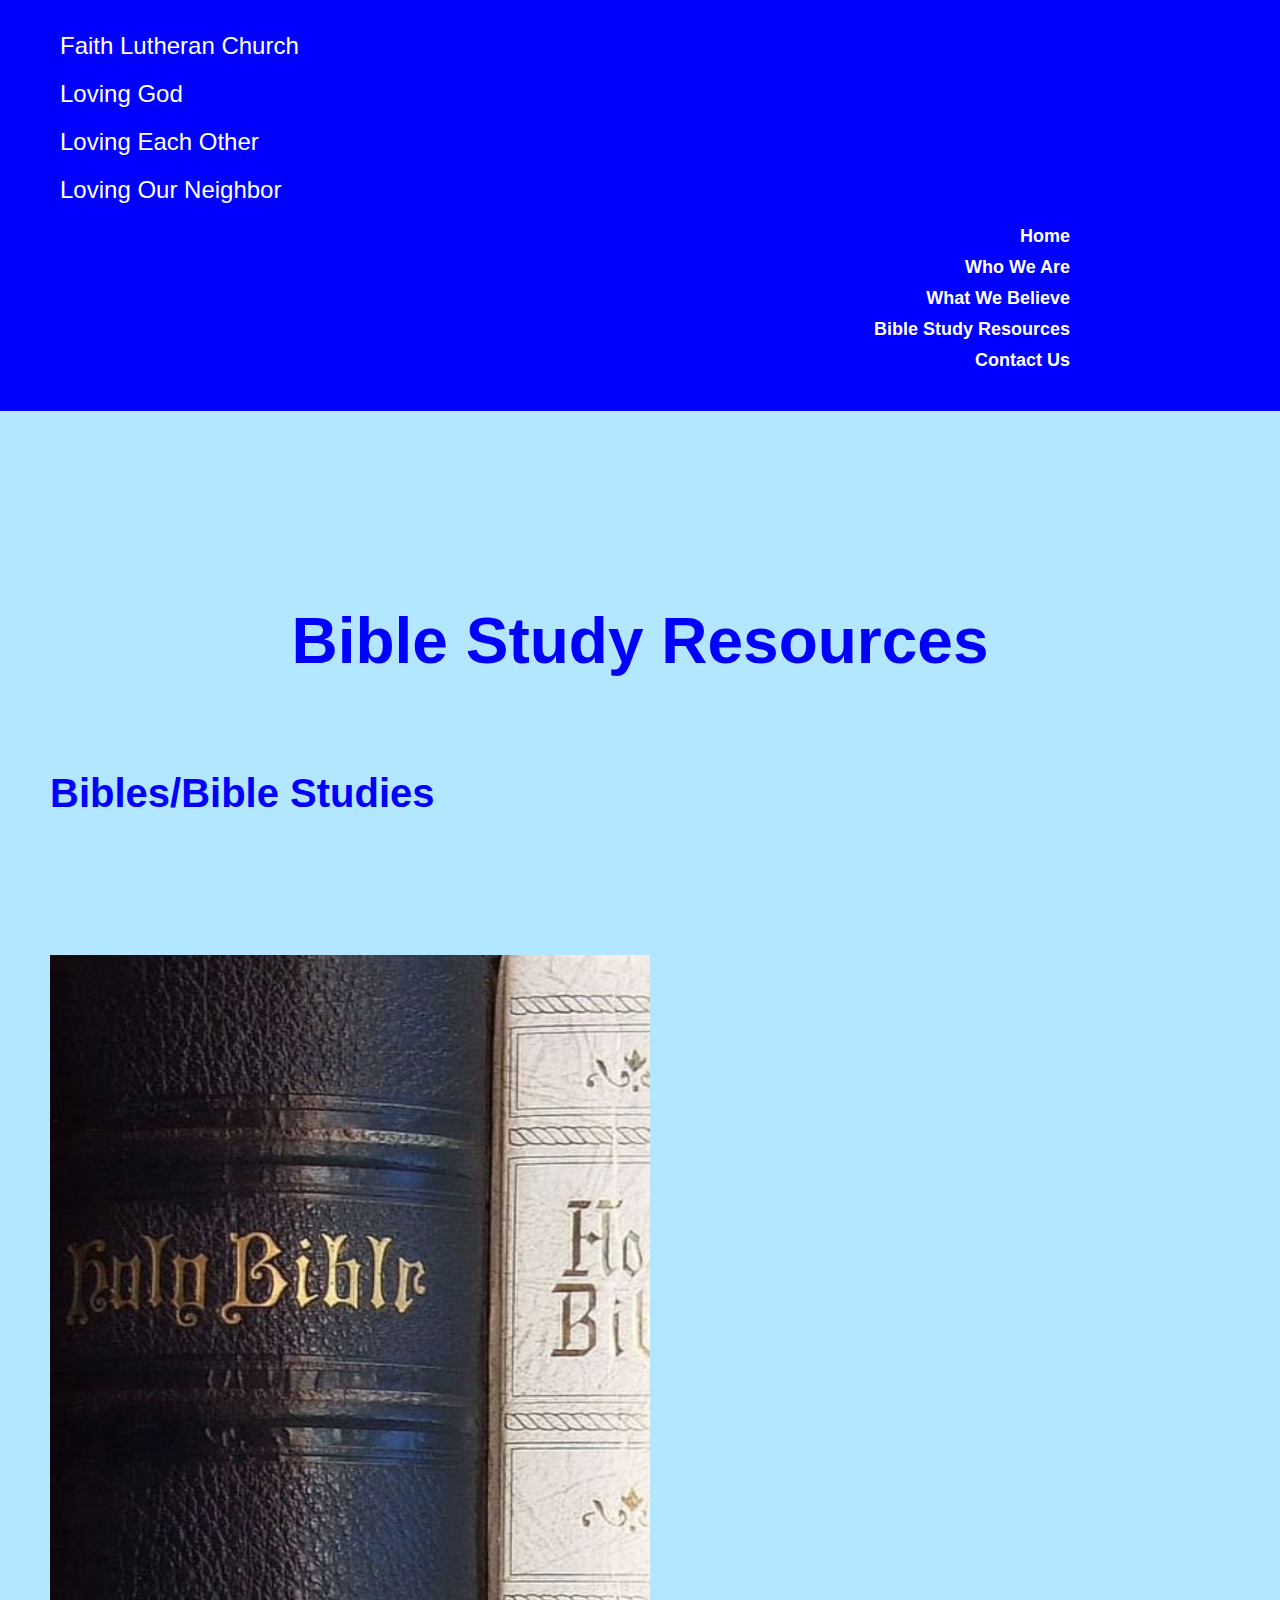
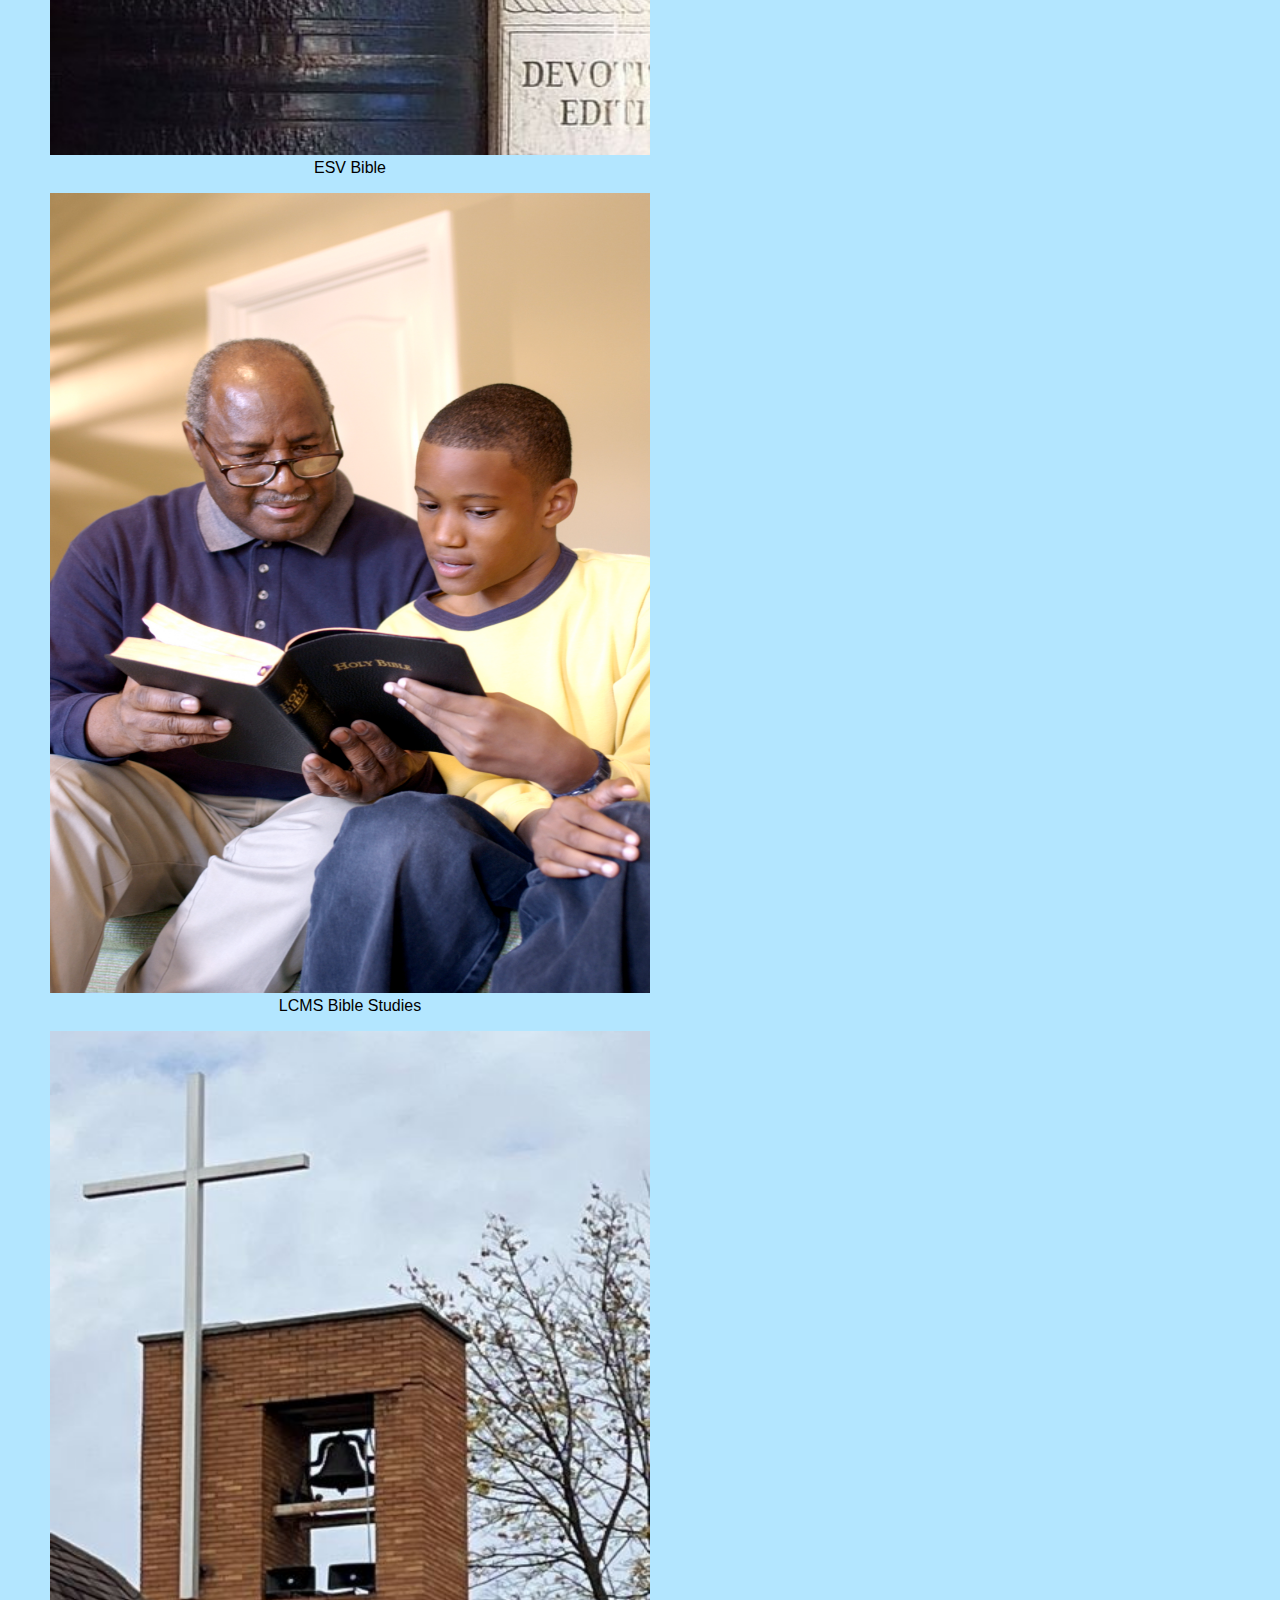
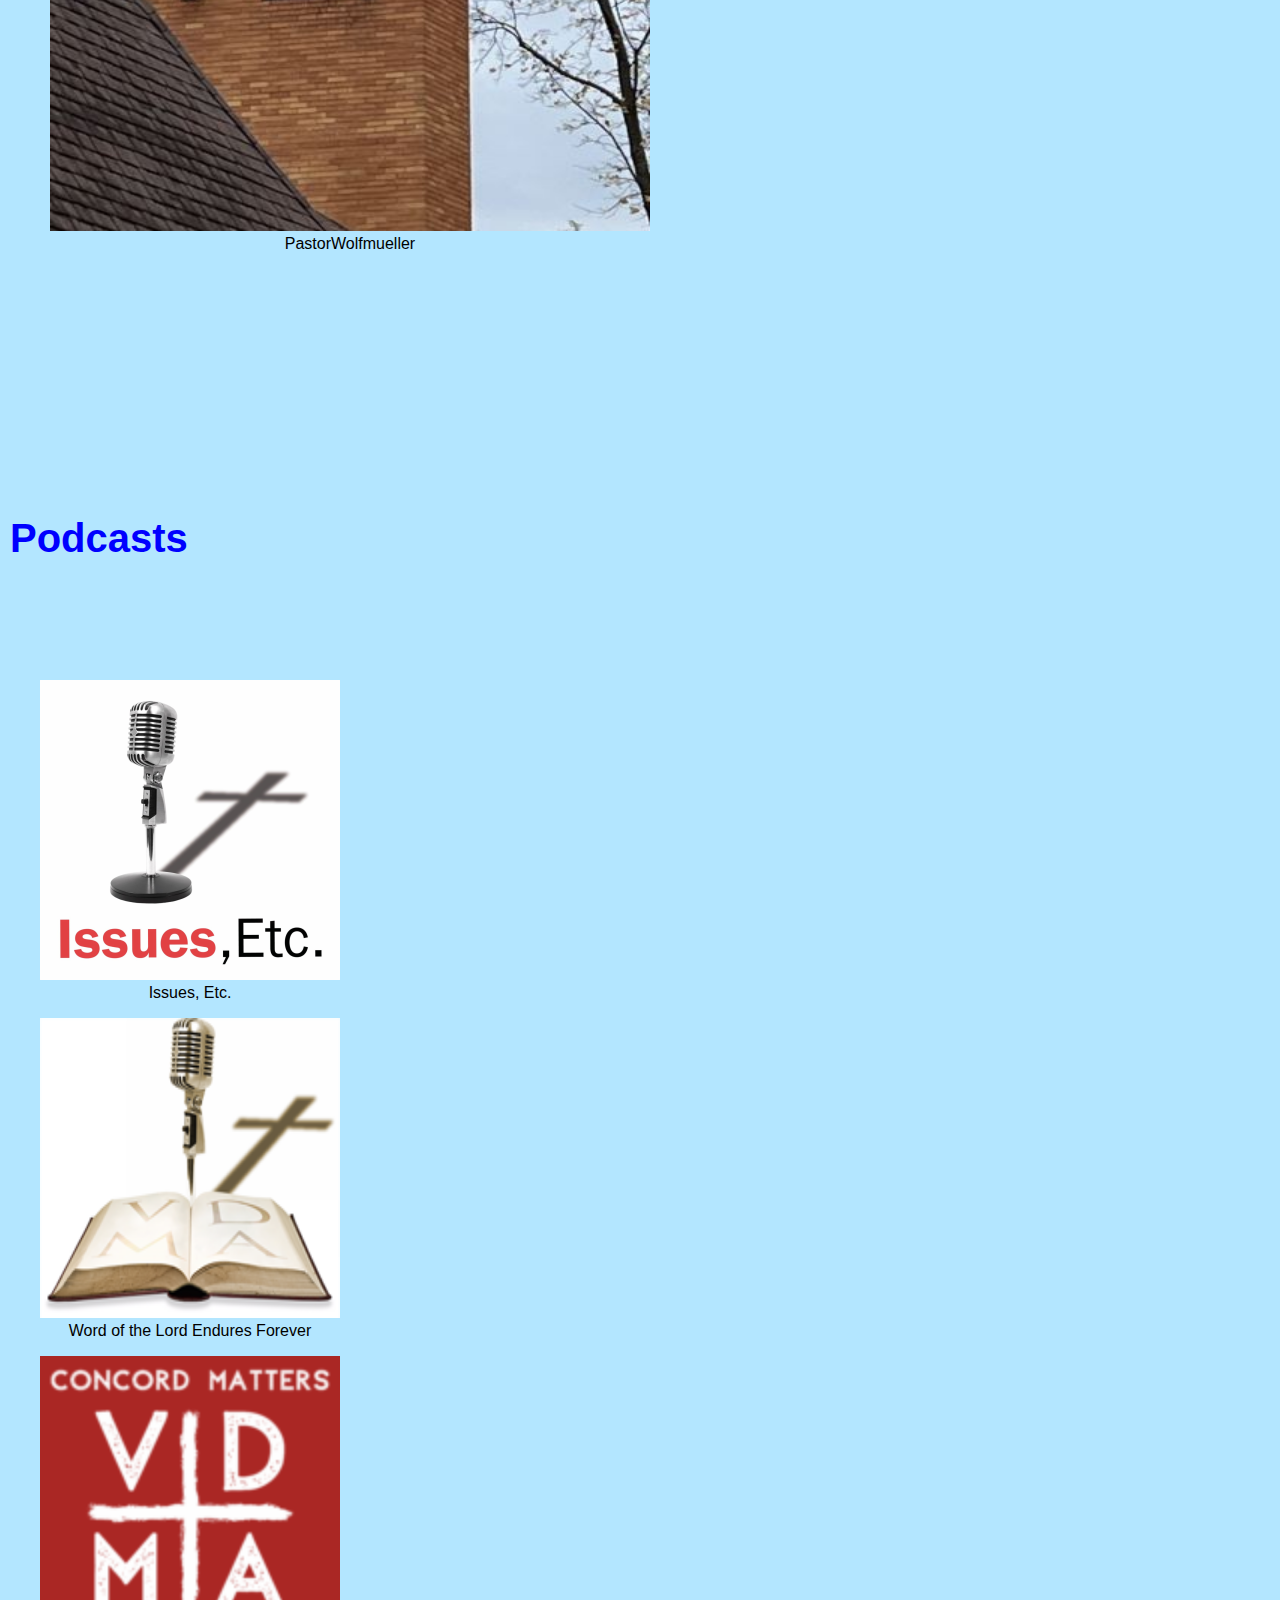
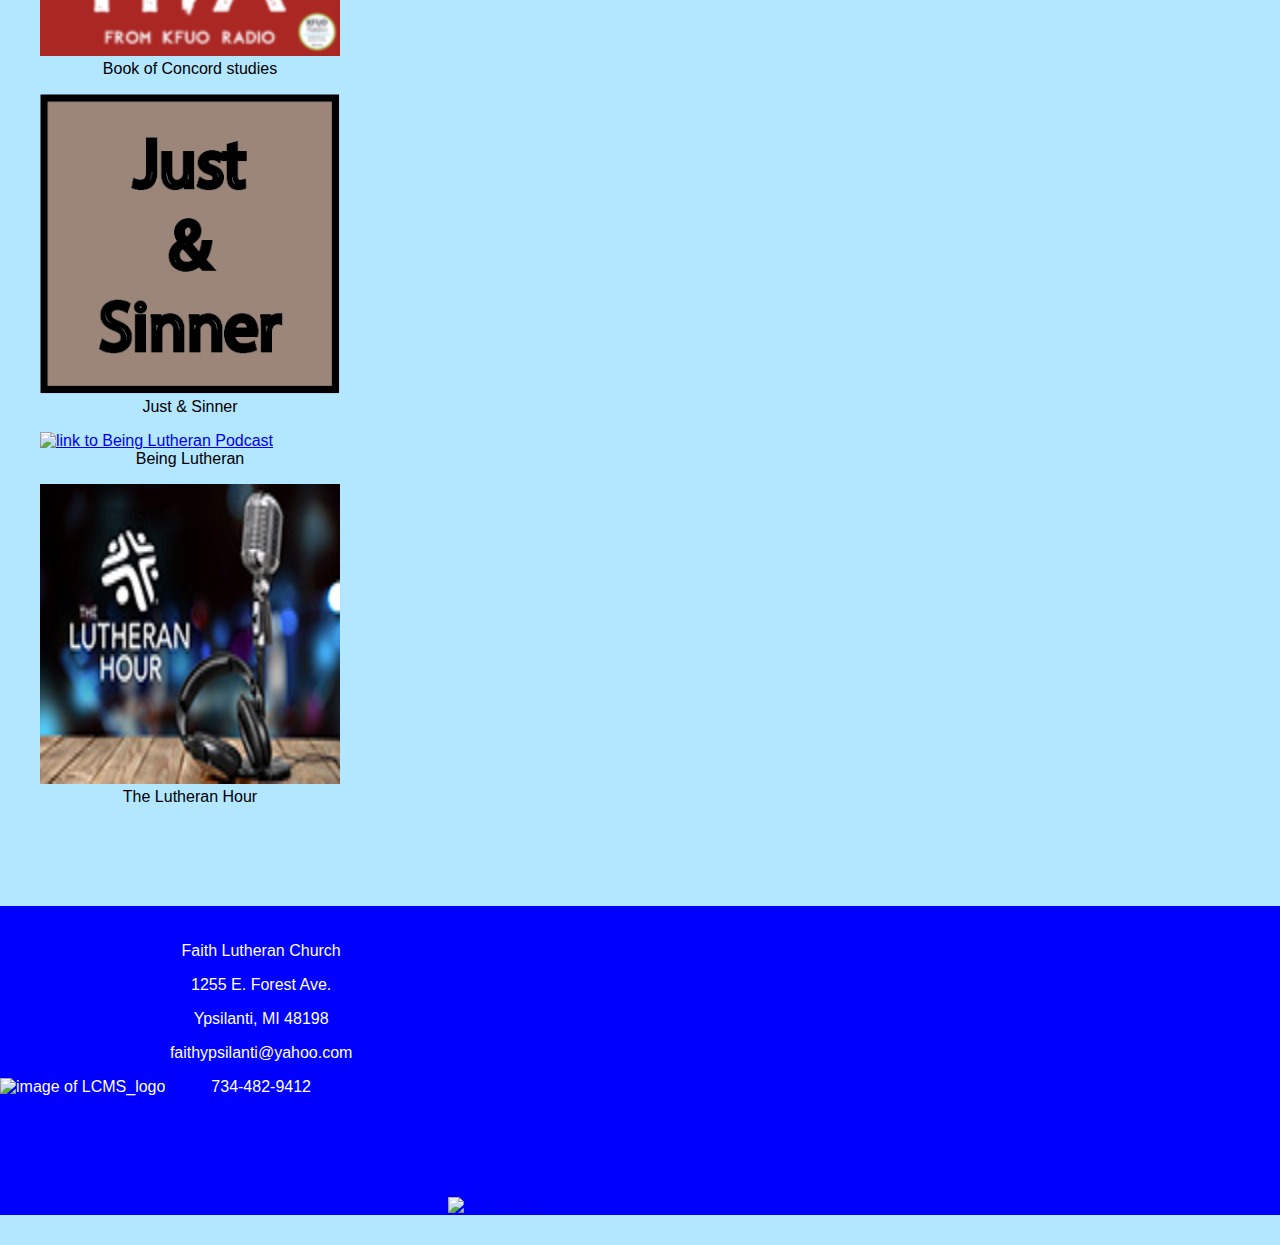
==== Bible_Study_Resources.html @ e905e77e "Add files via upload" ====
<!--Kathy Leach 12/3/2024-->
<!DOCTYPE html>
<html lang="en">
<head>
<title>Bible Study Resources</title>
<meta charset="utf-8">
	<meta name="viewport" content="width=device-width, initial-scale=1">
	<link href="https://cdn.jsdelivr.net/npm/bootstrap@5.0.2/dist/css/bootstrap.min.css" rel="stylesheet" integrity="sha384-EVSTQN3/azprG1Anm3QDgpJLIm9Nao0Yz1ztcQTwFspd3yD65VohhpuuCOmLASjC" crossorigin="anonymous">
	<link href="church-styles.css" rel="stylesheet">
	
</head>
<body>
<header>
			<div class="row">
				<div class="col church_name">
					<p>Faith Lutheran Church</p>
				<p>Loving God</p>
				<p>Loving Each Other</p>
				<p>Loving Our Neighbor</p>
				</div>
				
				<div class="col">
					<ul class="nav-list"> 
						<li><a href="index.html">Home</a>
						<li><a href="Who_We_Are.html">Who We Are</a>
						<li><a href="What_We_Believe.html">What We Believe</a>
						<li><a href="Bible_Study_Resources.html">Bible Study Resources</a>
						<li><a href="Contact_Us.html">Contact Us</a>
					</ul>
				</div>
				
			</div>
</header>
			
			<div class="row3 light-blue-background">
				<h1>Bible Study Resources</h1>
				<h2>Bibles/Bible Studies</h2>
			</div>
			
			<div class="container7 light-blue-background">
				<div class="row">
					<div class="col-md-4">
						<figure>
							<a href="https://www.esv.org/" target="_blank"><img src="images/bible-collection400.jpg"  alt="image of bibles" width="600" height="800"></a>
								<figcaption style="text-align:center">ESV Bible</figcaption>
						</figure>
					</div>
				
				
					<div class="col-md-4">
						<figure>
							<a href="https://resources.lcms.org/category/reading-study/bible-studies/" target="_blank"><img src="images/grandpa_and_boy_reading_bible.jpg"  alt="image of grandpa studying with boy" width="600" height="800"></a>
								<figcaption style="text-align:center">LCMS Bible Studies</figcaption>
						</figure>
					</div>
					
				
					<div class="col-md-4">
						<figure>
							<a href="https://www.youtube.com/wolfmueller1" target="_blank"><img src="images/bell_tower_sm.jpg"   alt="image of Bell Tower - link to PastorWolfmueller" width="600" height="800"></a>
								<figcaption style="text-align:center">PastorWolfmueller</figcaption>
						</figure>
					</div>				
				</div>
			</div>
			
			<div class="row4 light-blue-background">
				<h2>Podcasts</h2>
			</div>
		
		<div class="container8">
			<div class="row">
				<div class="col-md-2">
					<figure>
						<a href="https://issuesetc.org/" target="_blank"><img src="images/Issues.webp"  alt="link to Issues Etc Podcast" width="300" height="300"></a>
							<figcaption style="text-align:center">Issues, Etc.</figcaption>
					</figure>
				</div>
				
				
				<div class="col-md-2">
					<figure>
						<a href="https://thewordendures.org/" target="_blank"><img src="images/Word_of_the_Lord.png"  alt="link to Word of the Lord Podcast" width="300" height="300"></a>
							<figcaption style="text-align:center">Word of the Lord Endures Forever</figcaption>
					</figure>
				</div>
					
				
				<div class="col-md-2">
					<figure>
						<a href="https://www.kfuo.org/category/concord-matters/" target="_blank"><img src="images/Concord.png"   alt="link to Concord matters Podcast" width="300" height="300"></a>
							<figcaption style="text-align:center">Book of Concord studies</figcaption>
					</figure>
				</div>

				<div class="col-md-2">
					<figure>
						<a href="https://justandsinner.libsyn.com/" target="_blank"><img src="images/Just.png"  alt="link to Just & Sinner Podcast" width="300" height="300"></a>
							<figcaption style="text-align:center">Just & Sinner</figcaption>
					</figure>
				</div>
				
				
				<div class="col-md-2">
					<figure>
						<a href="https://www.beinglutheran.com/podcast/" target="_blank"><img src="images/Being_Lutheran.jpg"  alt="link to Being Lutheran Podcast" width="300" height="300"></a>
							<figcaption style="text-align:center">Being Lutheran</figcaption>
					</figure>
				</div>
					
				
				<div class="col-md-2">
					<figure>
						<a href="https://www.lhm.org/podcasts/" target="_blank"><img src="images/Lutheran_Hour.jpg"   alt="link to The Lutheran Hour Podcast" width="300" height="300"></a>
							<figcaption style="text-align:center">The Lutheran Hour</figcaption>
					</figure>
				</div>				
			</div>
		</div>
		
		
		
		
		
		
		
		
		
		
	<footer>
		<div class="blue-background">
			<div class="row footer">
				<div class="col-md-3 Logo">
					<img src="images/LCMS_logo_160.png" alt="image of LCMS_logo" width="160" height="220">
				</div>
			
				<div class="col-md-6 address">
					<p>Faith Lutheran Church</p>
					<p>1255 E. Forest Ave.</p>
					<p>Ypsilanti, MI 48198</p>
					<p>faithypsilanti@yahoo.com</p>
					<p>734-482-9412</p>
				</div>
			
				<div class="col-md-3 button">
					<a href="index.html">
						<img src="images/red100_button_home.jpg" alt="Red button" id="start">
						<img src="images/blue100_button_home.jpg" alt="Blue button" id="hover">
						<img src="images/redblue100button_home.jpg" alt="Red button with blue border" id="click">
					</a>						
				</div>
			</div>
		</div>
	</footer>
</body>
---- church-styles.css ----
body {
  background-color: #b3e6ff;
  font-family: "Roboto", sans-serif;
  margin:0;
}

/* header styles */
header {
  background-color: #0000ff;
  color: #ffffff;
  padding: 10px;
}

footer {
	width: 100%;
}

.align-items-center{
	align-items: center !important;
}

/* Church Name */
.church_name {
  margin: auto;
  font-size: 24px;
  padding-left: 50px;
  color: #fff;
  line-height: 1.0
}

/* Navigation link styles */
.nav-list {
	list-style: none;
	text-align: right;
	padding-right: 200px;
	color: #ffffff;
}

.nav-list li a {
    font-weight: bold;
	color:#ffffff;
    font-size: 18px;
	text-decoration: none;
    transition: color 0.3s ease-in-out;
}

.nav-list li a:hover {
    color: #ff0000;
	/* Change the color on hover */
}

.title {
	text-align: center;
	padding-top: 100px;
	padding-bottom: 50px;
	color: #0000ff;	
}

.top {
	font-size: 60px;
	text-align: center;
	padding-top:150px;
}

.google-map {
     padding-bottom: 50%;
     position: relative;
}

.google-map iframe {
     height: 60%;
     width: 60%;
     left: 20%;
     top: 0;
     position: absolute;
}


	
.mission {
	margin-left: 25px;
	padding-top: 300px;
	display: inline-block;
}

.headline {
	margin-top: 100px;	
	font-size: 60px;
	font-weight: 600;
	text-align: center;
	color: #0000ff;
}

.subtitle {
	margin-top: 60px;
	font-size: 36px;
	text-align: center;
	color: #0000ff;
}
	

.ypsi_mission {
	text-align: left;
	margin-top: 40px;
	text-align: left;
	font-size: 30px;
	display: inline-block;
	color: #0000ff;
}

.after_list {
	text-align: center;
	font-size: 28px;
	color: #0000ff;
	
}

.conclusion {
	text-align: center;
	font-size: 40px;
	font-weight: 700;
	color: #0000ff;
}





.blue-background {
	background-color: #0000ff;
}

.light-blue-background {
	background-color: #b3e6ff;
}




/* this is the footer*/	

.row, .footer{
	margin-bottom: 30px;
}

.Logo, .address {
   box-sizing: border-box;
   display: inline-block;
   text-align: center;
   padding-top: 20px;
   padding-bottom: 10px;
   background-color:#0000ff;
   color: #ffffff;
}
  
div.button img{
	cursor: pointer;
	transition-duration: 0.8s;
	margin-left: 35%;
	padding-top: 75px;
}
		
#start {
	display: inline;
}
	
#hover{
	display: none;
}
	
#click{
	display: none;
}
	
div.button:hover #start {
	display:none;
}
	
div.button:hover #hover {
	display: inline;
}
	
div.button:hover #click {
	display: none;
}
	
div.button:active #start {
	display:none;
}
	
div.button:active #hover {
	display: none;
}
	
div.button:active #click {
	display: inline;
}
		
			
/* this is for Who We Are page*/
div.title2 {
	width: 100%;
	background-color: #b3e6ff;
	font-family: "Roboto", sans-serif;
	color: #0000ff;
	text-align: center;
	padding-top: 0.75em;
	font-weight: 600;
	
}
	
div.subtitle2 {
	width: 100%;
	background-color: #0000ff;
	font-family: "Roboto", sans-serif;
	color: #ffffff;
	text-align: center;
	font-size: 4rem;
	font-weight: 400;
}

div.container2 {	
	height: auto;
	line-height: 1em;
	font-weight: 600;
	width: 100%;
	background-color:#b3e6ff;
	color:#333399;
	font-size: 2rem;
	padding: 2em;
	margin-bottom: 3em;
}	

  
 li {
	margin: 10px 0px;
 }
 
 /* this is for What We Believe page*/
 
 
 div.container3 {
	text-align: center;
	font-size: 50px;
	text-decoration: underline;
	height: auto;
	font-weight: 600;
	color: #0000ff;
	margin-top: 2em;
	margin-bottom: 0.5em;
	 }
 
 div.container4 {
	text-align: center;
	font-size: 30px;
	line-height: 1em;
	font-weight: 600;
	display:inline-block;
 }
 
 div.container5 {
	text-align: left;
	font-size: 40px;
	padding-left: 100px;
	padding-right: 50px;
	padding-top: 100px;
	font-weight: 600;
	color: #0000ff;
 }
 
  div.container6 {
	text-align: left;
	font-size: 24px;
	padding-left: 150px;
	padding-right: 100px;
	font-weight: 600;
	line-height: 1.5;
 }

 /* this is for Bible Study Resources page*/
 
div.row3 h1 {
		text-align: center;
		padding-top: 150px;
		color: #0000ff;
		font-size: 5vw;
}

div.row3 h2 {
		text-align: left;
		padding-top: 50px;
		padding-bottom: 50px;
		margin-left: 50px;
		color: #0000ff;
		font-size: 40px;
}

div.container7{
	display: inline-block;
	max-width: 100%;
	height: auto;
	position: relative;
	gap: 10px;
	margin-left: 10px;
	margin-top: 20px;
	padding-top: 20px;
}

div.row4 h2 {
		text-align: left;
		padding-top: 200px;
		padding-bottom: 50px;
		margin-left: 10px;
		color: #0000ff;
		font-size: 40px;
}


div.container8{
	display: inline-block;
	max-width: 100%;
	height: auto;
	position: relative;
	gap: 10px;
	padding-top: 20px;
	padding-bottom: 20px;
	margin-bottom: 50px;
}

 
 /* this is for Contact Us page*/
 
 div.contact-title{
	 display: inline-block;
	 text-align: center;
	 padding-top: 50px;
	 padding-bottom: 50px;
	 background-color: #ffffff;
	 font-size: 40px;
	 font-weight: 600;
	 color: #0000ff;
	 width: 100%; 	 
 }
 
 div.hear{
	 text-align: center;
	 font-size: 32px;
	 color: #0000ff;
	 font-weight: 400;
	 padding-top: 100px;
	 padding-left: 20px;
	 
 }
 
 div.info{
	 margin: auto;
	 text-align: center;
	 font-size: 20px;
	 color: #000000;
	 font-weight: 300;
	 line-height: 0.5em;
	 padding-top: 100px;
	 
 }
 
 div.ChurchPic{
	 margin: auto;
	 margin-bottom: 100px;
	 padding: 10%;
}
 
.responsive{
	 width: 100%;
	 height: auto;
 }
 
  /* This is for the contact us form*/
  /* Style inputs with type="text", select elements and textareas */
input[type=text], select, textarea {
  width: 100%; /* Full width */
  padding: 12px; /* Some padding */ 
  border: 1px solid #ccc; /* Gray border */
  border-radius: 24px; /* Rounded borders */
  box-sizing: border-box; /* Make sure that padding and width stays in place */
  margin-top: 6px; /* Add a top margin */
  margin-bottom: 16px; /* Bottom margin */
  resize: vertical /* Allow the user to vertically resize the textarea (not horizontally) */
}

input[type=email], select, textarea {
  width: 100%; /* Full width */
  padding: 12px; /* Some padding */ 
  border: 1px solid #ccc; /* Gray border */
  border-radius: 24px; /* Rounded borders */
  box-sizing: border-box; /* Make sure that padding and width stays in place */
  margin-top: 6px; /* Add a top margin */
  margin-bottom: 16px; /* Bottom margin */
 }

/* Style the submit button with a specific background color etc */
input[type=submit] {
  background-color: #0000ff;
  color: white;
  padding: 12px 20px;
  border: none;
  border-radius: 4px;
  cursor: pointer;
}

/* When moving the mouse over the submit button, add a lighter blue color */
input[type=submit]:hover {
  background-color: #b3e6ff;
}

/* Add a background color and some padding around the form */
.container {
  border-radius: 5px;
  background-color: #0000ff;
  padding: 20px;
  margin-bottom: 250px;
}
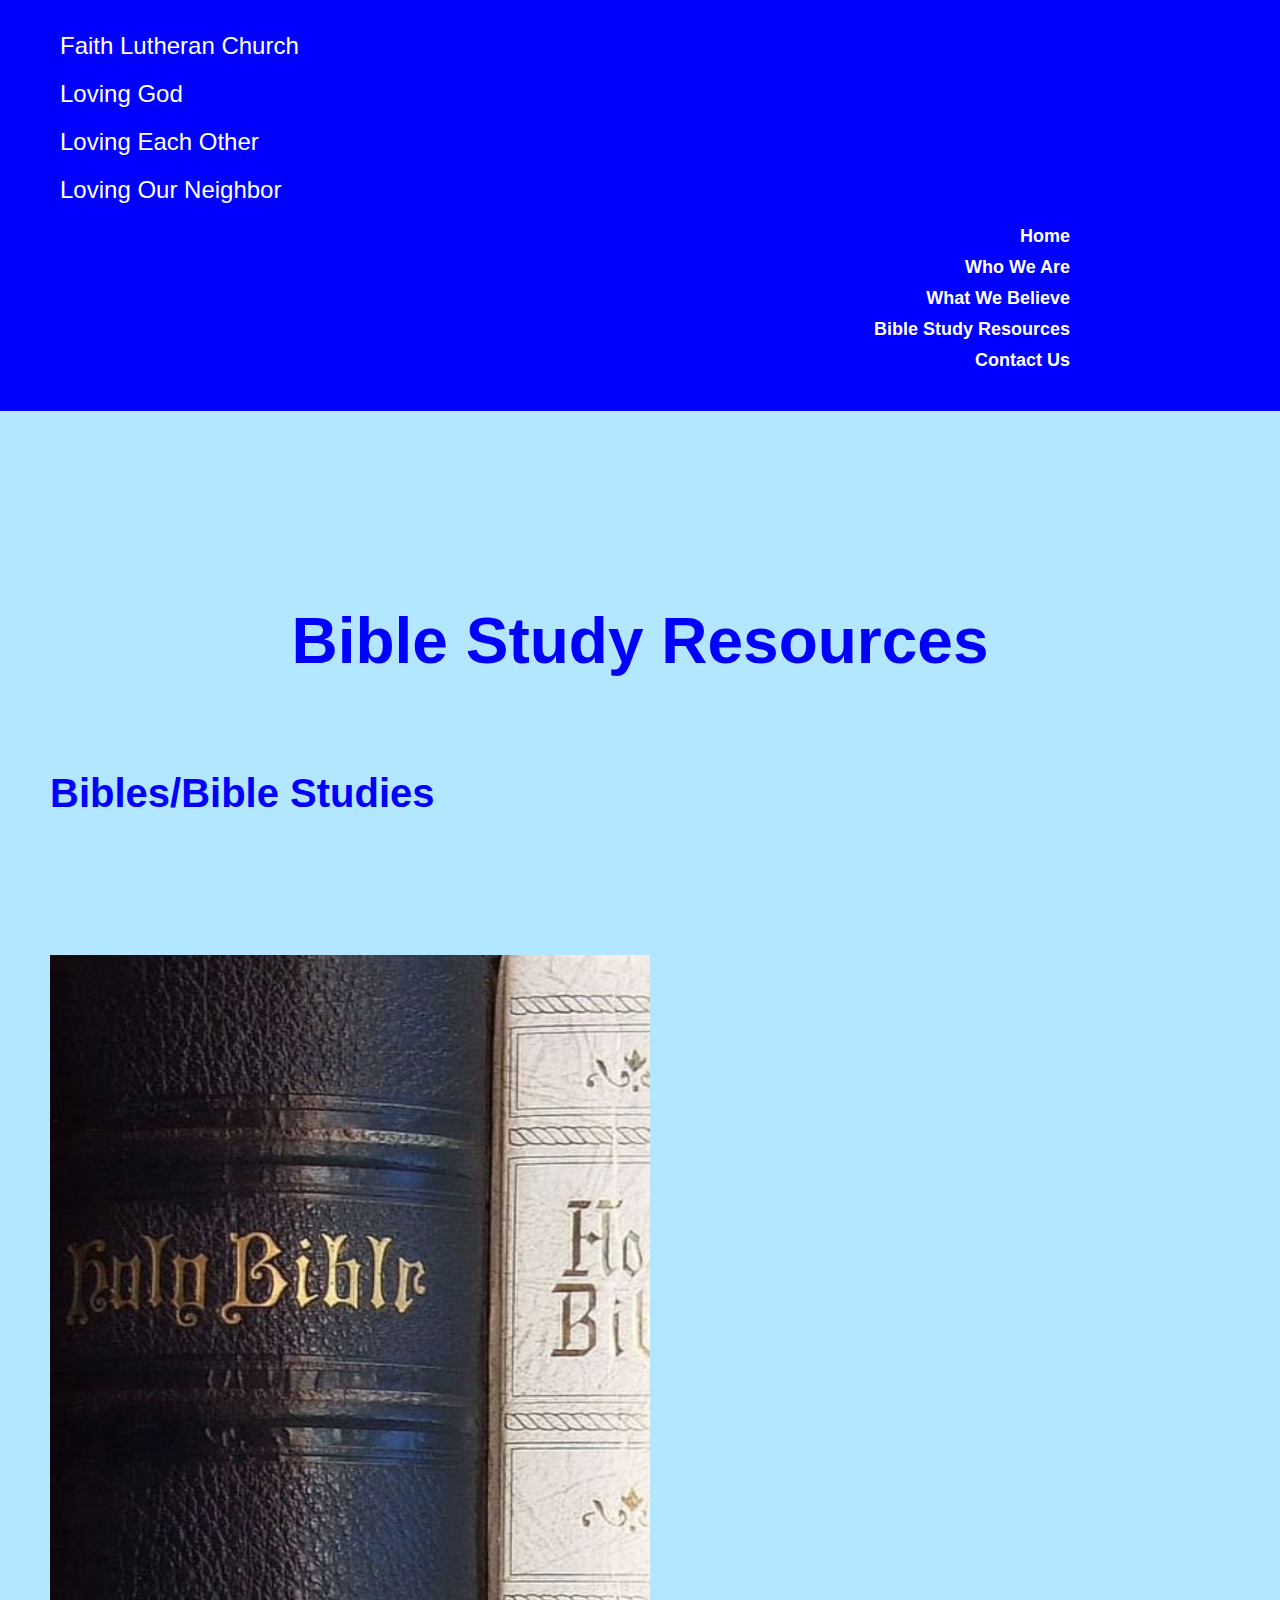
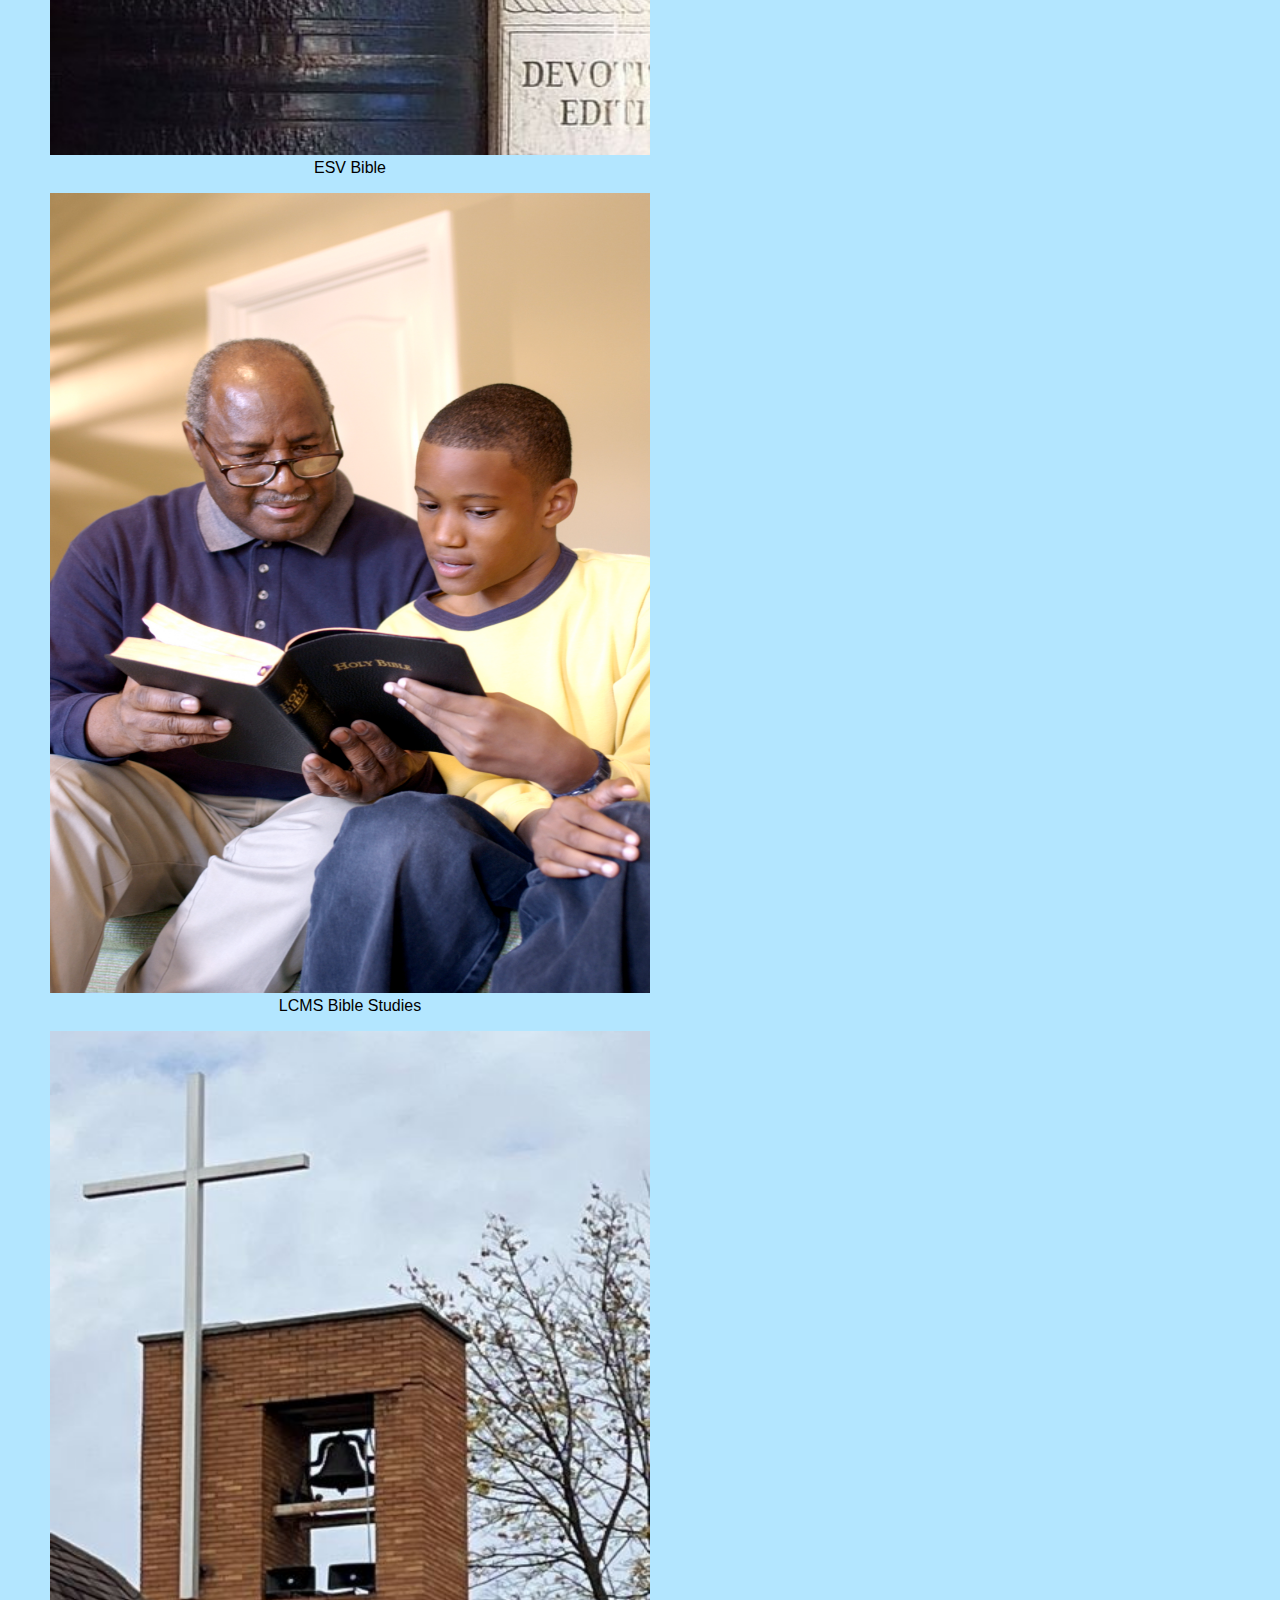
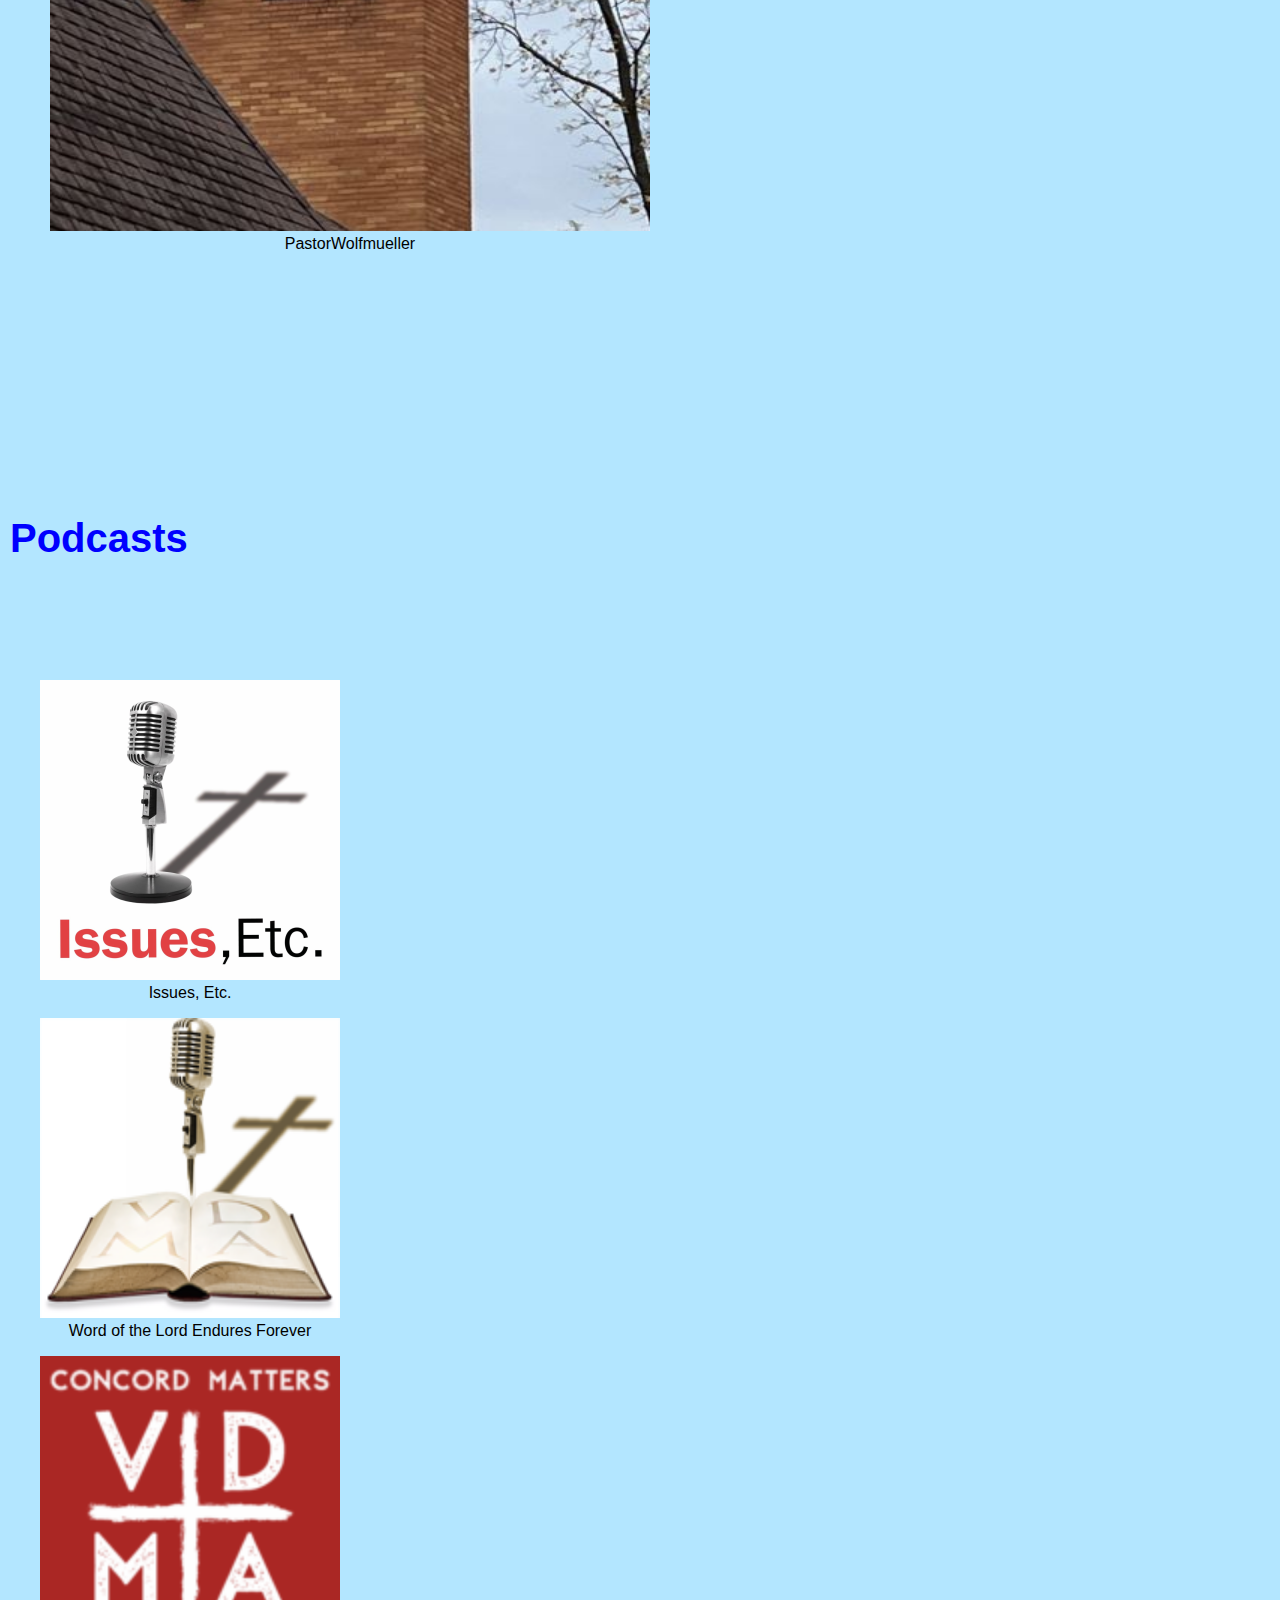
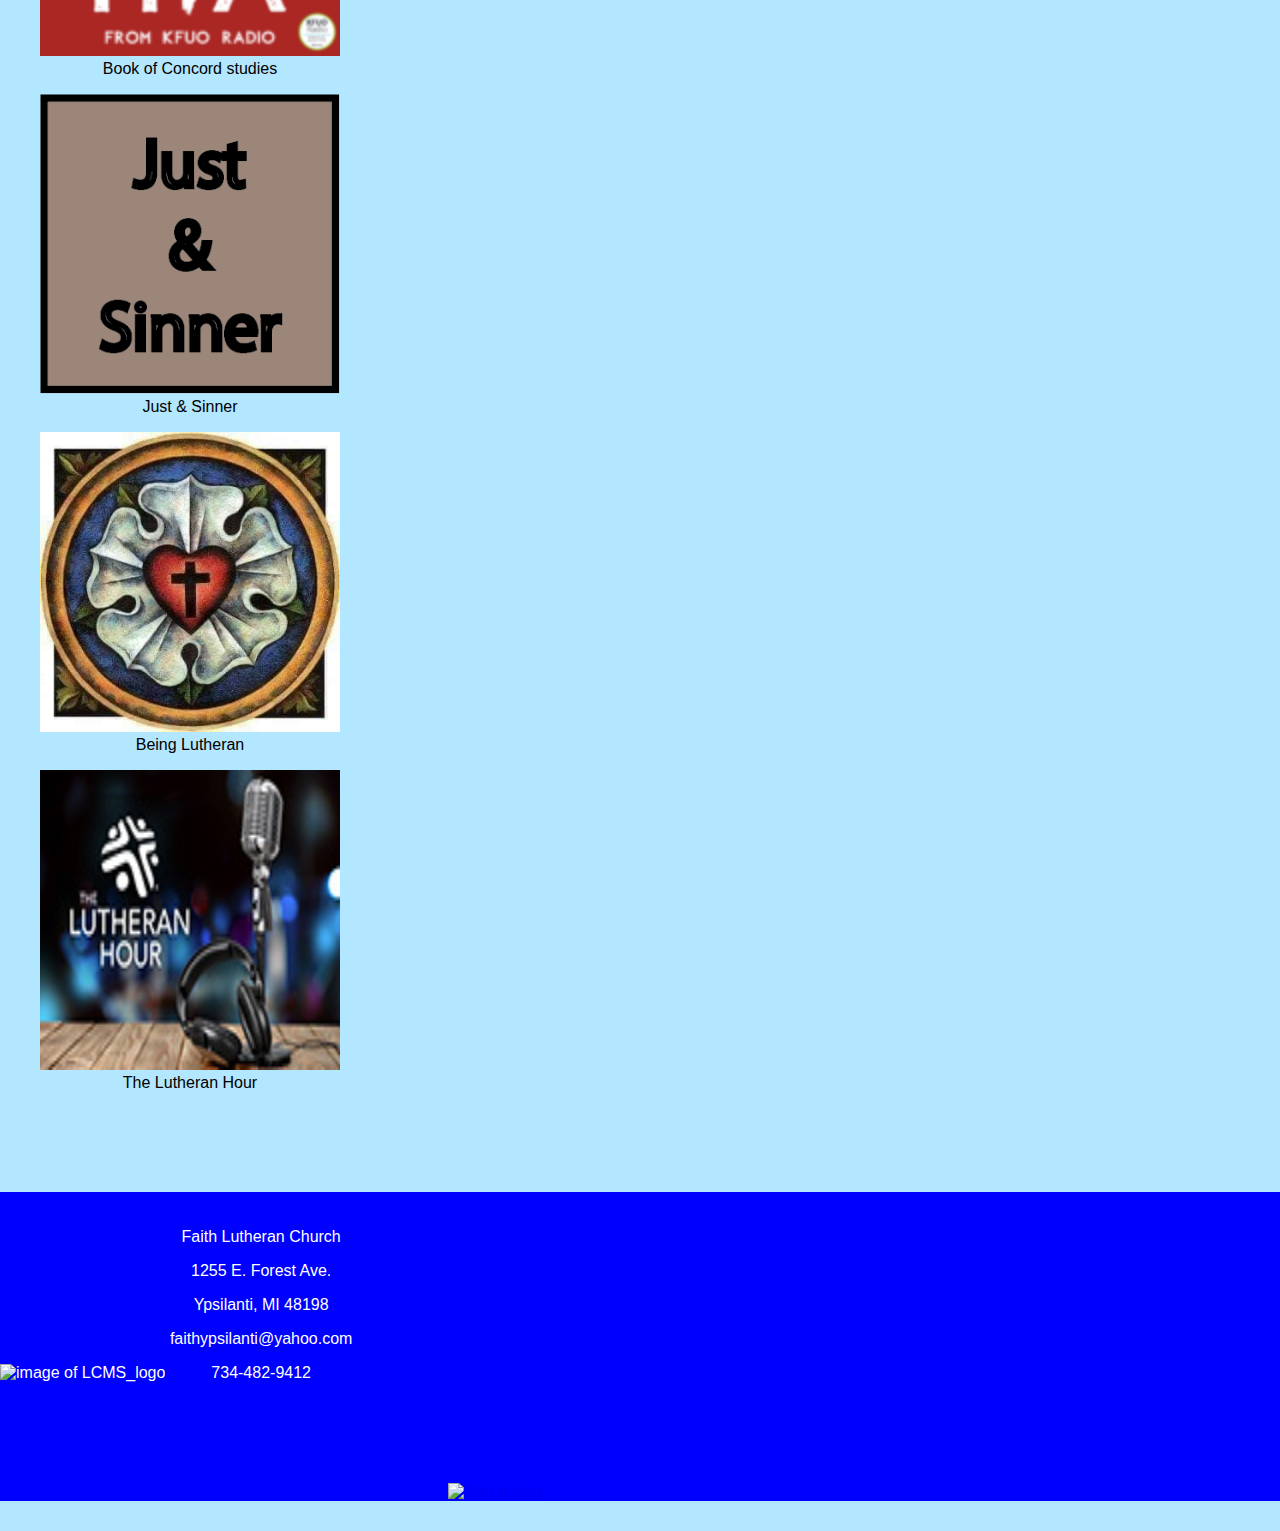
==== commit 6a4735f2: "Update Bible_Study_Resources.html" ====
--- a/Bible_Study_Resources.html
+++ b/Bible_Study_Resources.html
@@ -103,7 +103,7 @@
 				
 				<div class="col-md-2">
 					<figure>
-						<a href="https://www.beinglutheran.com/podcast/" target="_blank"><img src="images/Being_Lutheran.jpg"  alt="link to Being Lutheran Podcast" width="300" height="300"></a>
+						<a href="https://www.beinglutheran.com/podcast/" target="_blank"><img src="images/Being_Lutheran.JPG"  alt="link to Being Lutheran Podcast" width="300" height="300"></a>
 							<figcaption style="text-align:center">Being Lutheran</figcaption>
 					</figure>
 				</div>
@@ -152,4 +152,4 @@
 			</div>
 		</div>
 	</footer>
-</body>+</body>
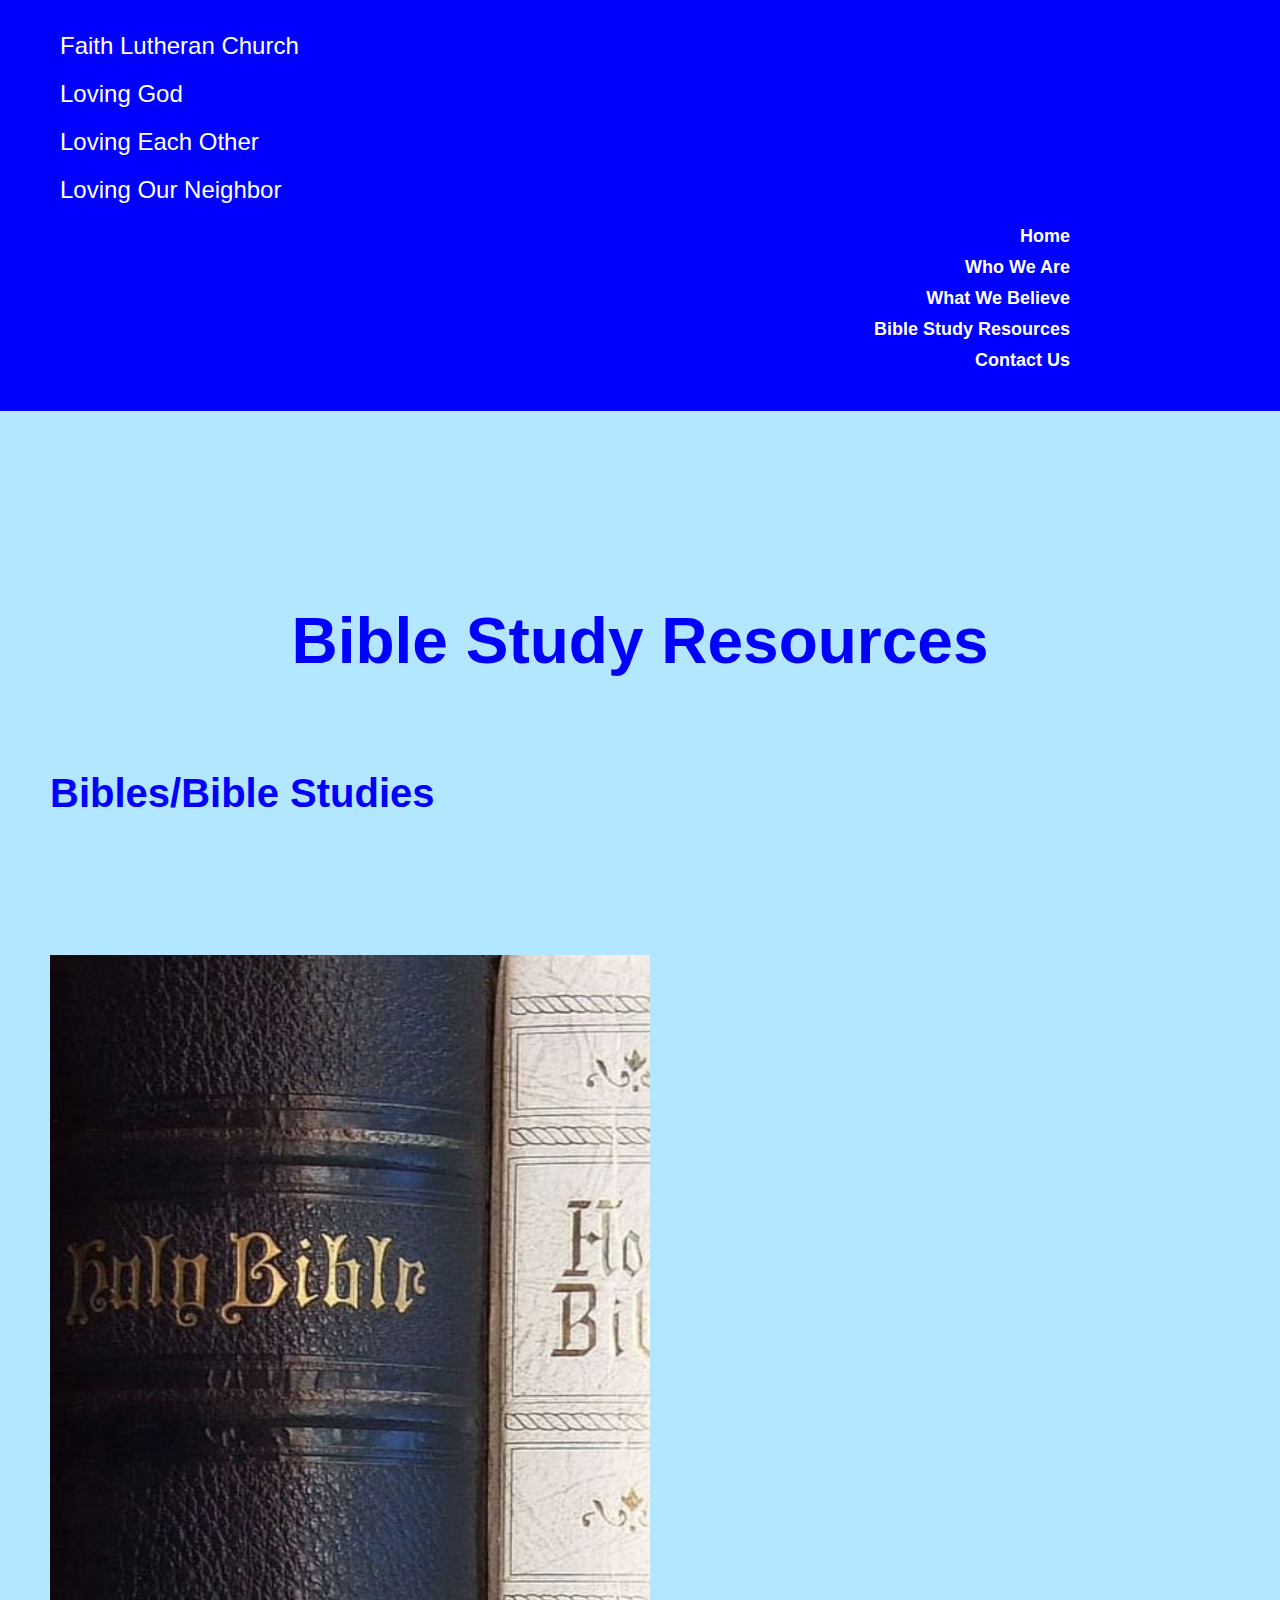
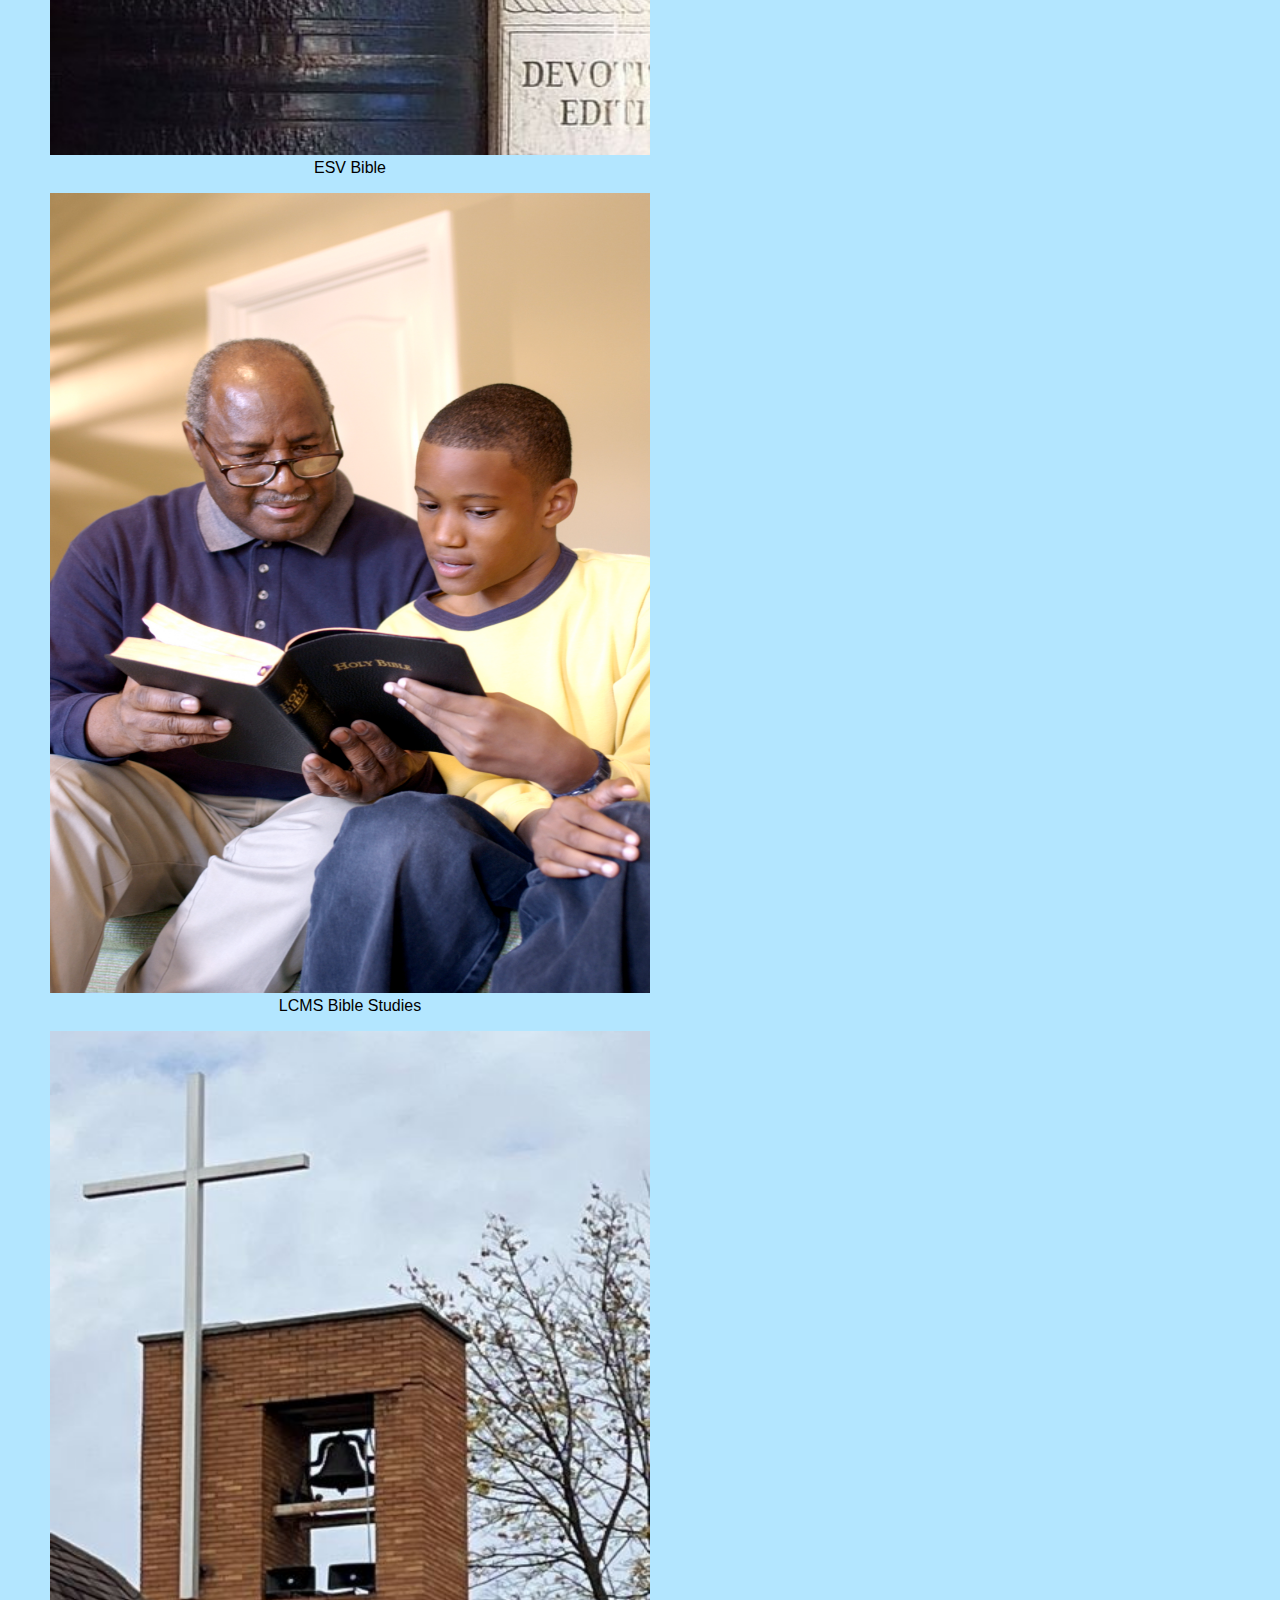
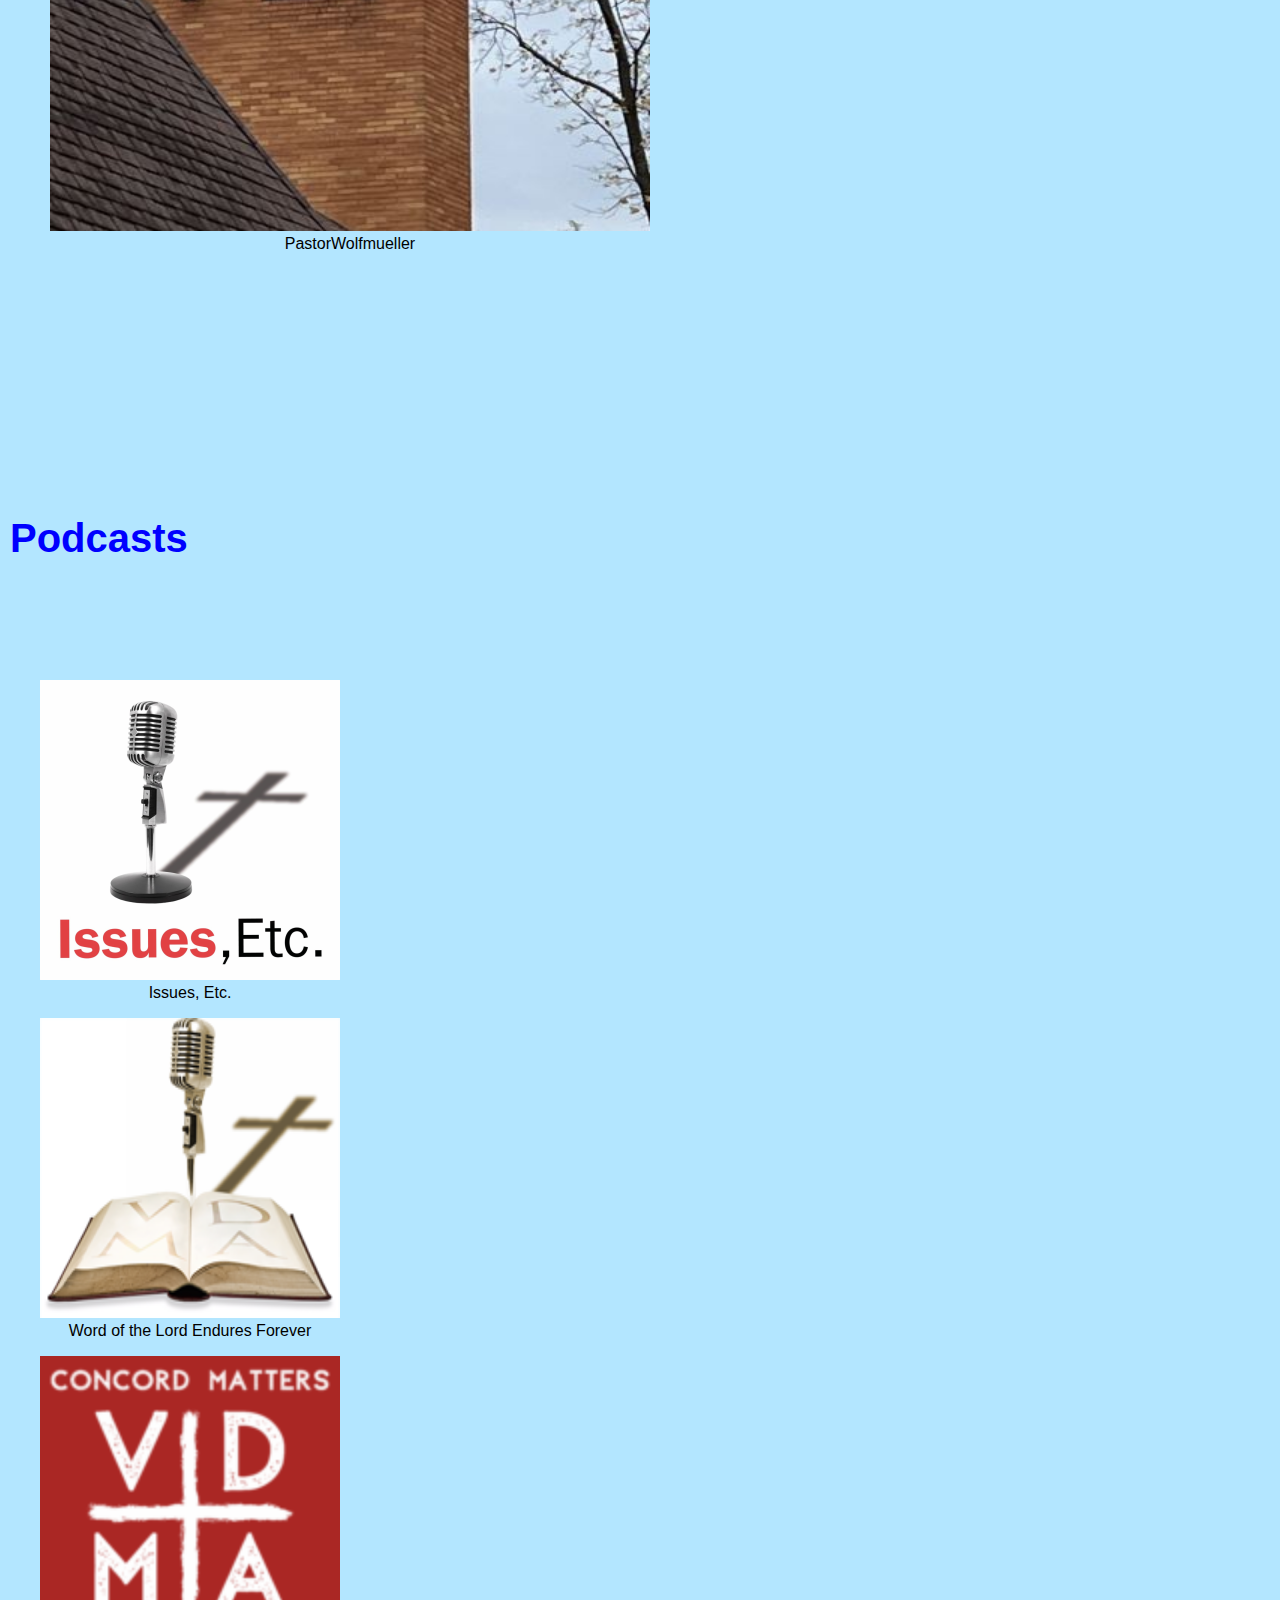
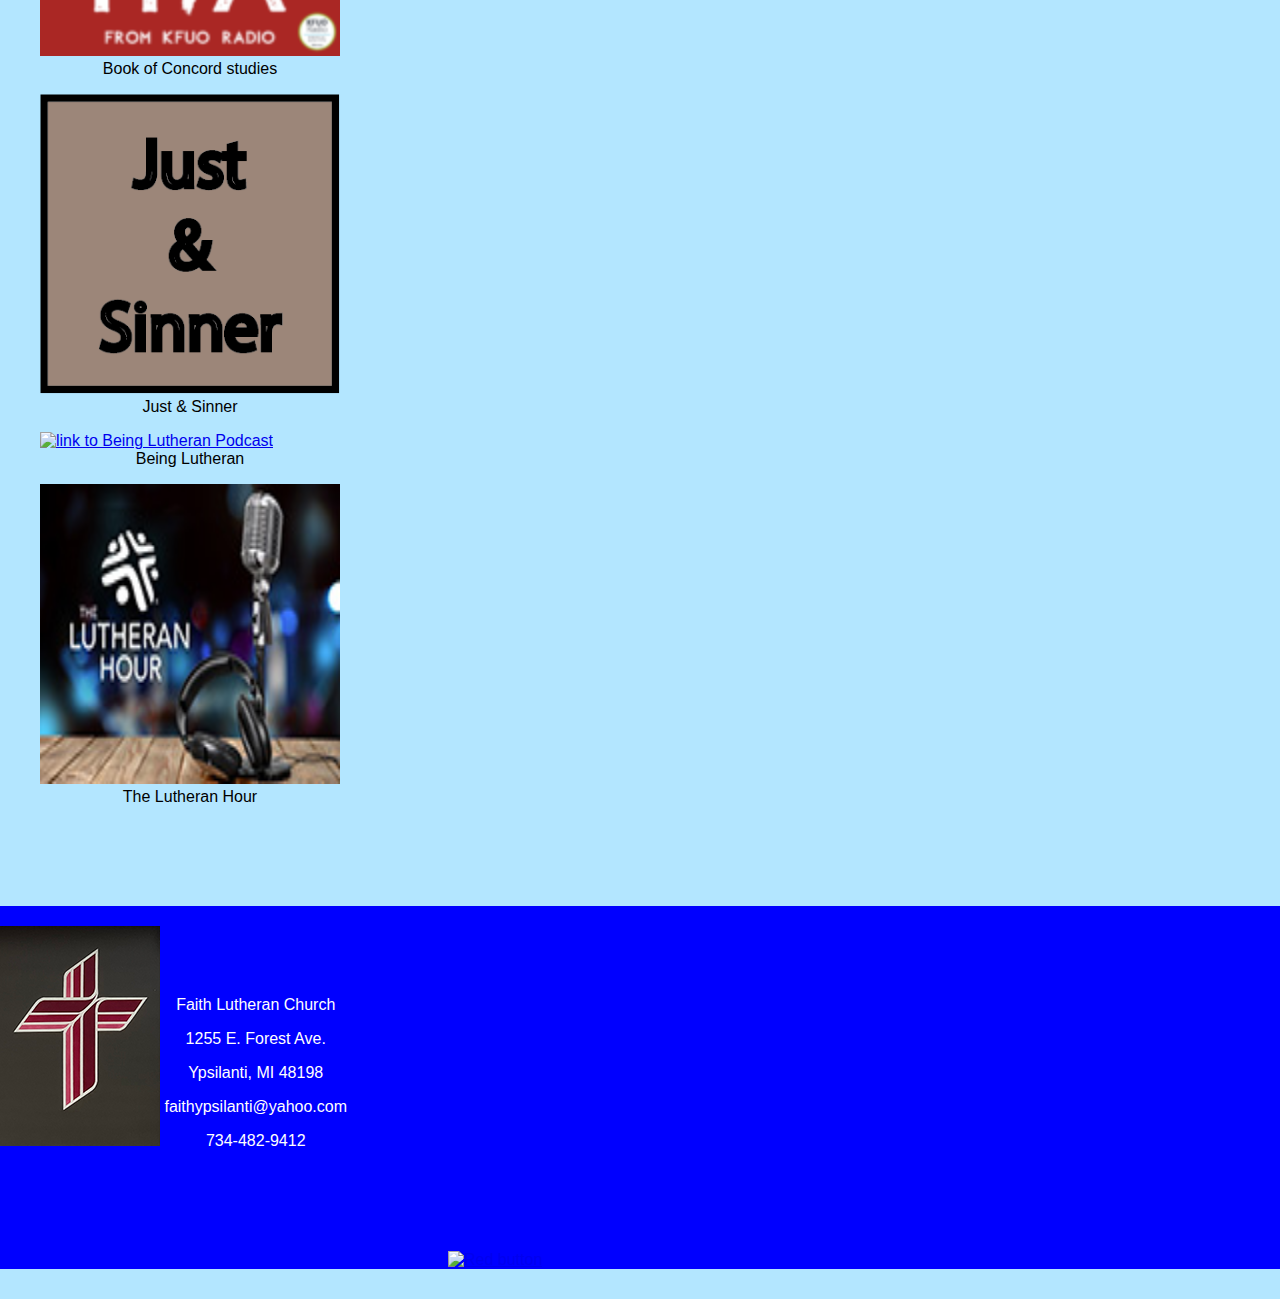
==== commit dec6ee92: "Update Bible_Study_Resources.html" ====
--- a/Bible_Study_Resources.html
+++ b/Bible_Study_Resources.html
@@ -103,7 +103,7 @@
 				
 				<div class="col-md-2">
 					<figure>
-						<a href="https://www.beinglutheran.com/podcast/" target="_blank"><img src="images/Being_Lutheran.JPG"  alt="link to Being Lutheran Podcast" width="300" height="300"></a>
+						<a href="https://www.beinglutheran.com/podcast/" target="_blank"><img src="images/Being_Lutheran.jpg"  alt="link to Being Lutheran Podcast" width="300" height="300"></a>
 							<figcaption style="text-align:center">Being Lutheran</figcaption>
 					</figure>
 				</div>
@@ -131,7 +131,7 @@
 		<div class="blue-background">
 			<div class="row footer">
 				<div class="col-md-3 Logo">
-					<img src="images/LCMS_logo_160.png" alt="image of LCMS_logo" width="160" height="220">
+					<img src="images/LCMS_Logo_160.png" alt="image of LCMS_logo" width="160" height="220">
 				</div>
 			
 				<div class="col-md-6 address">
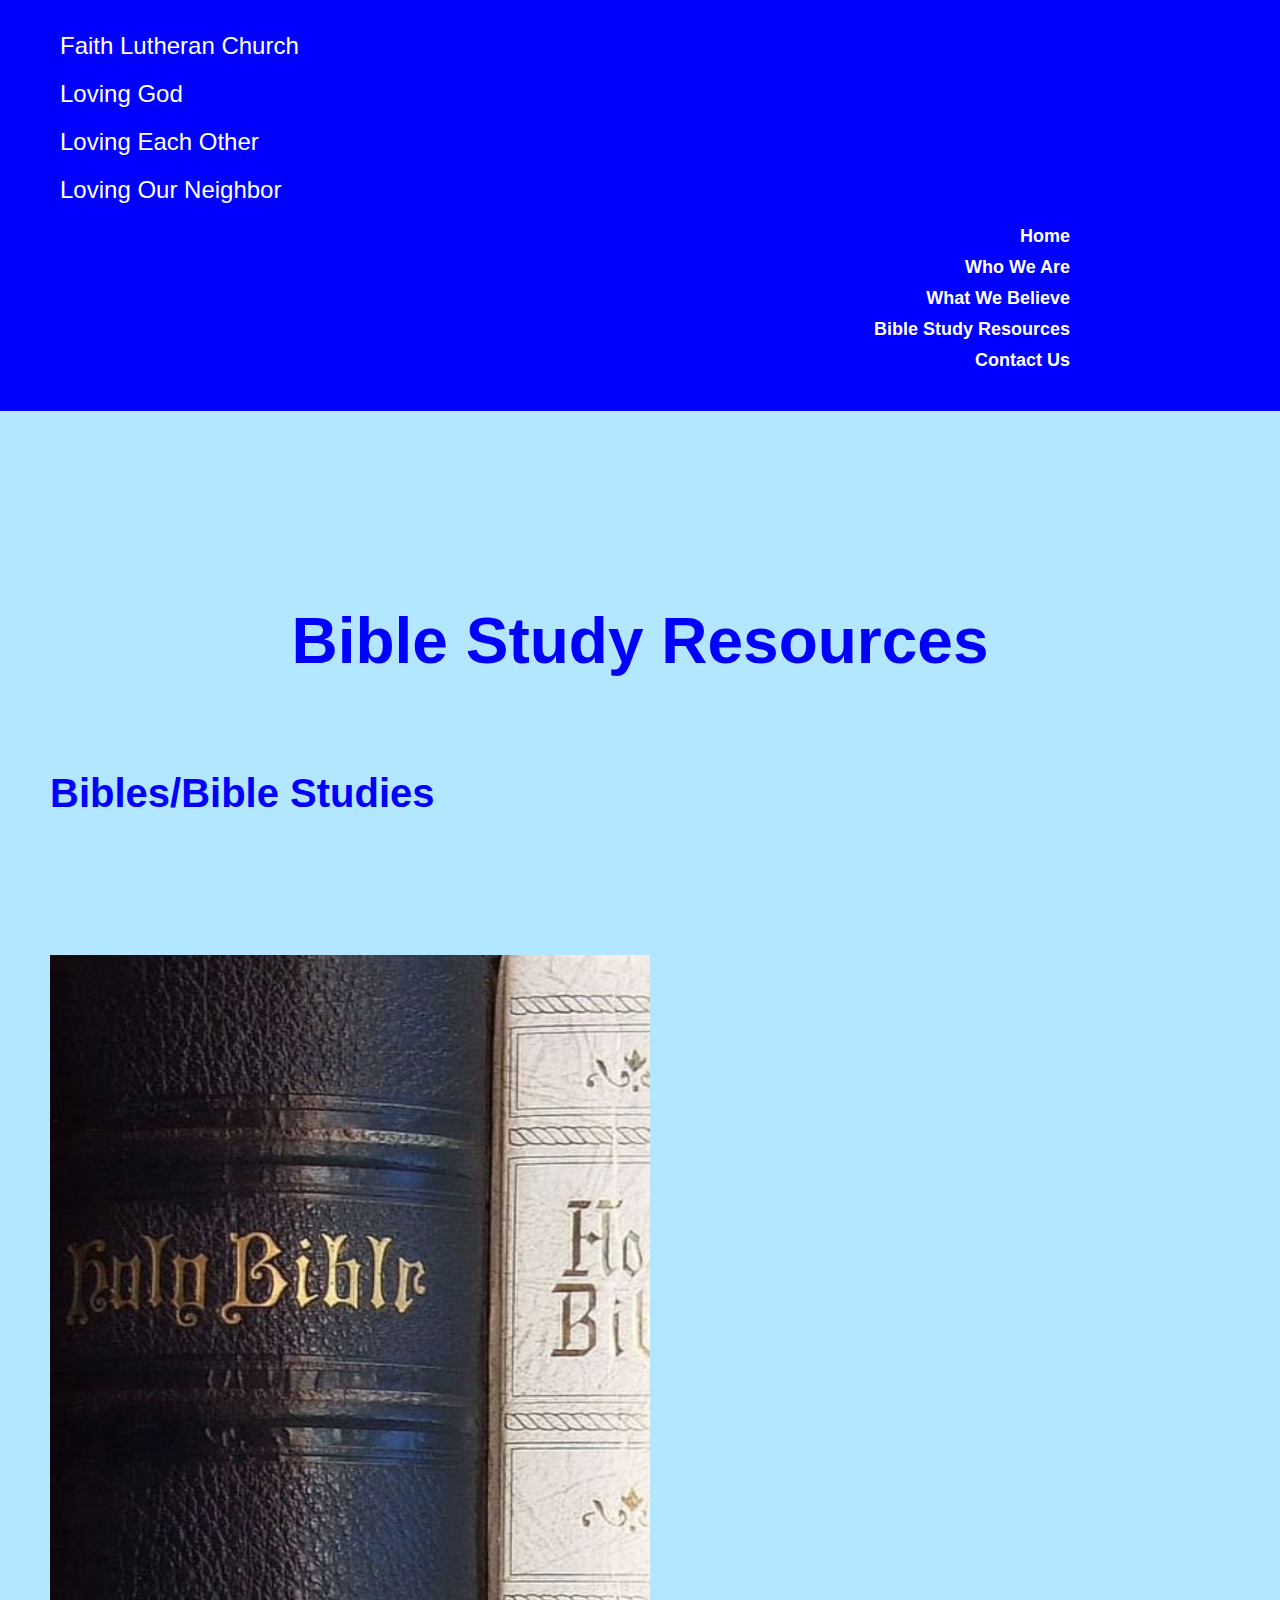
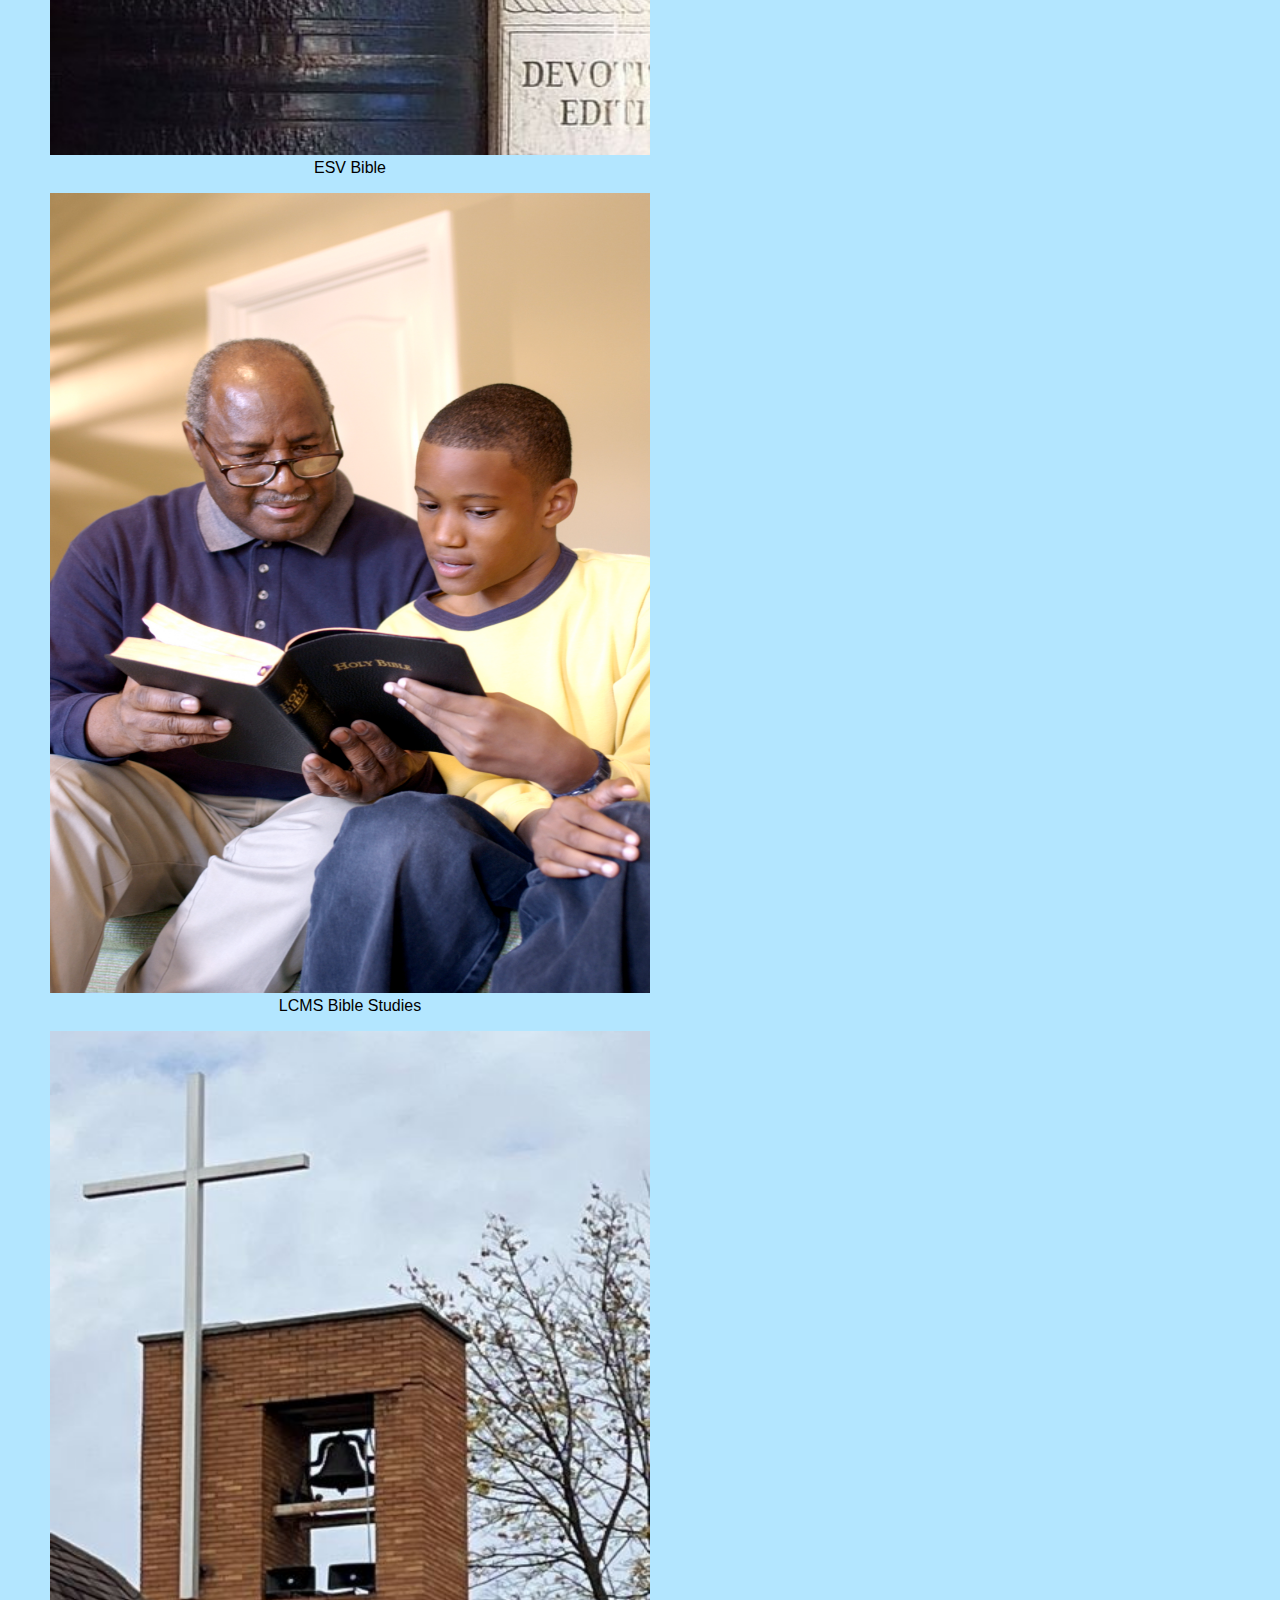
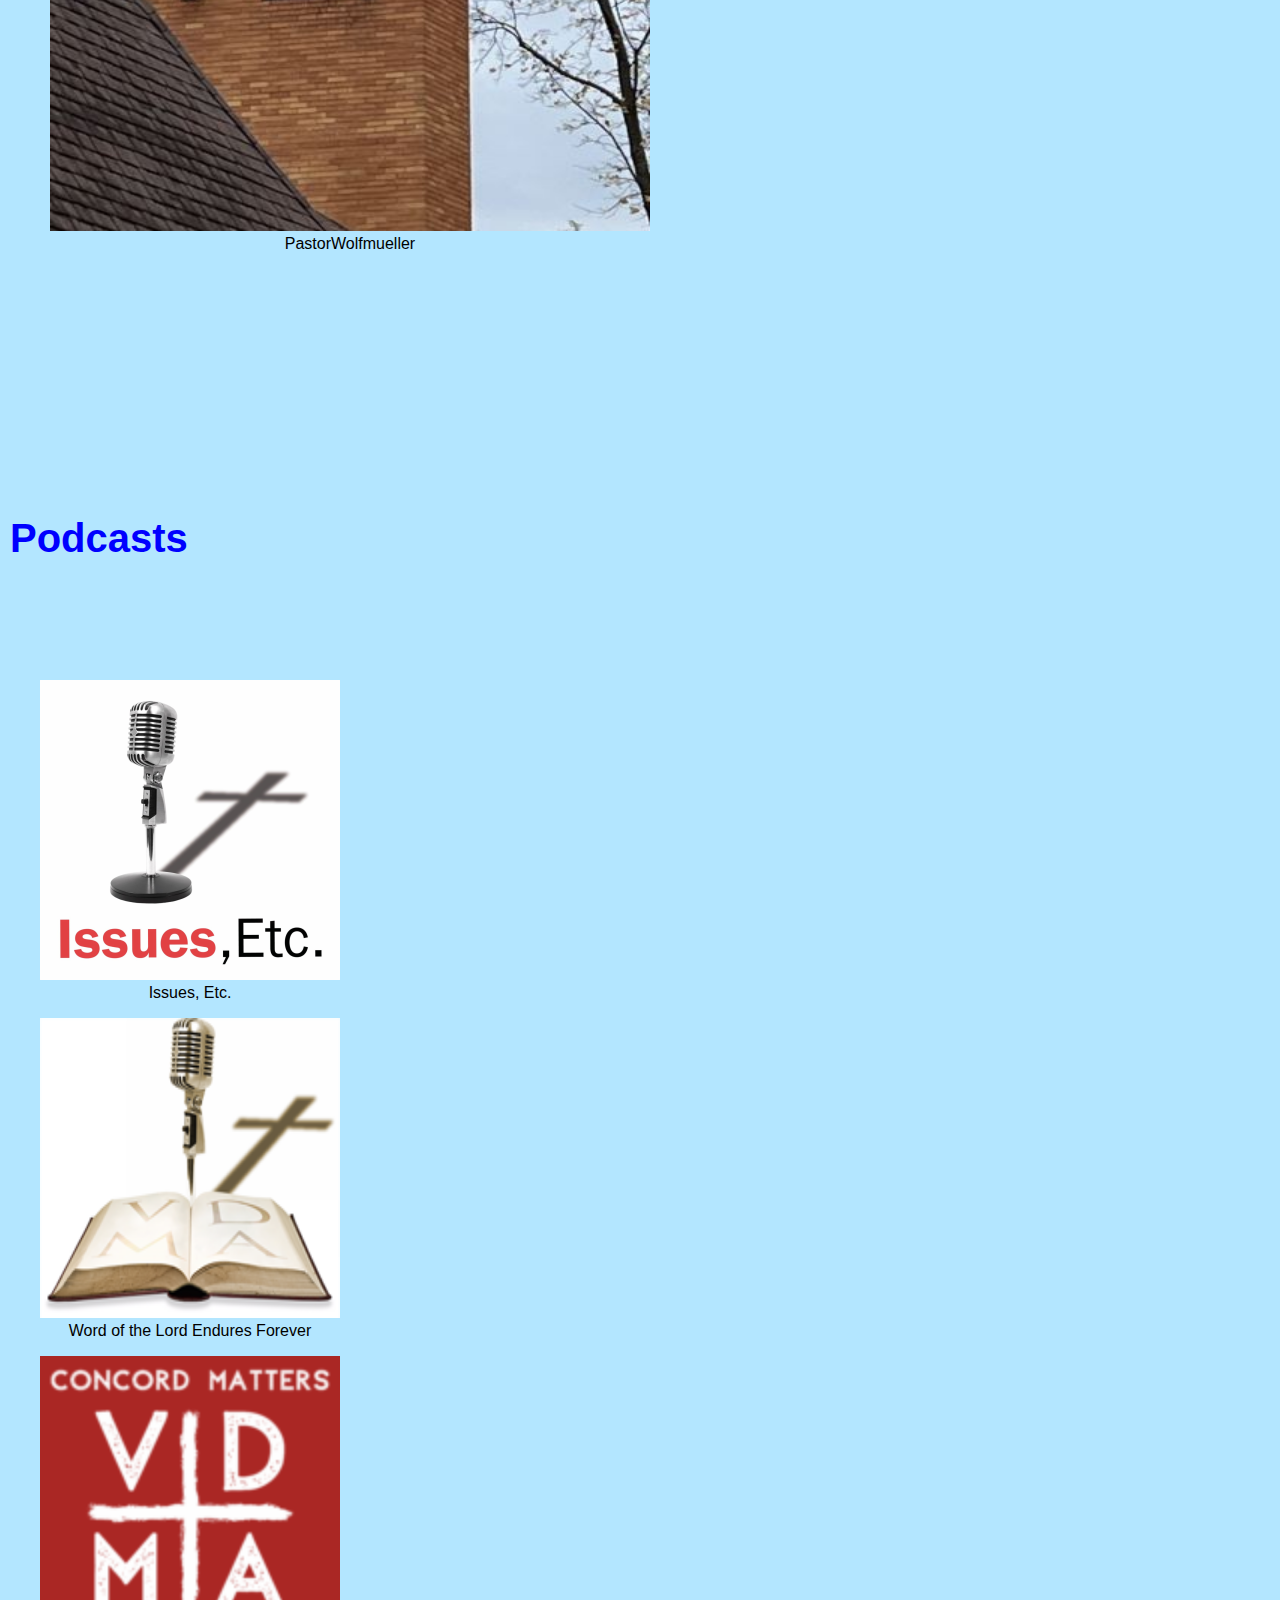
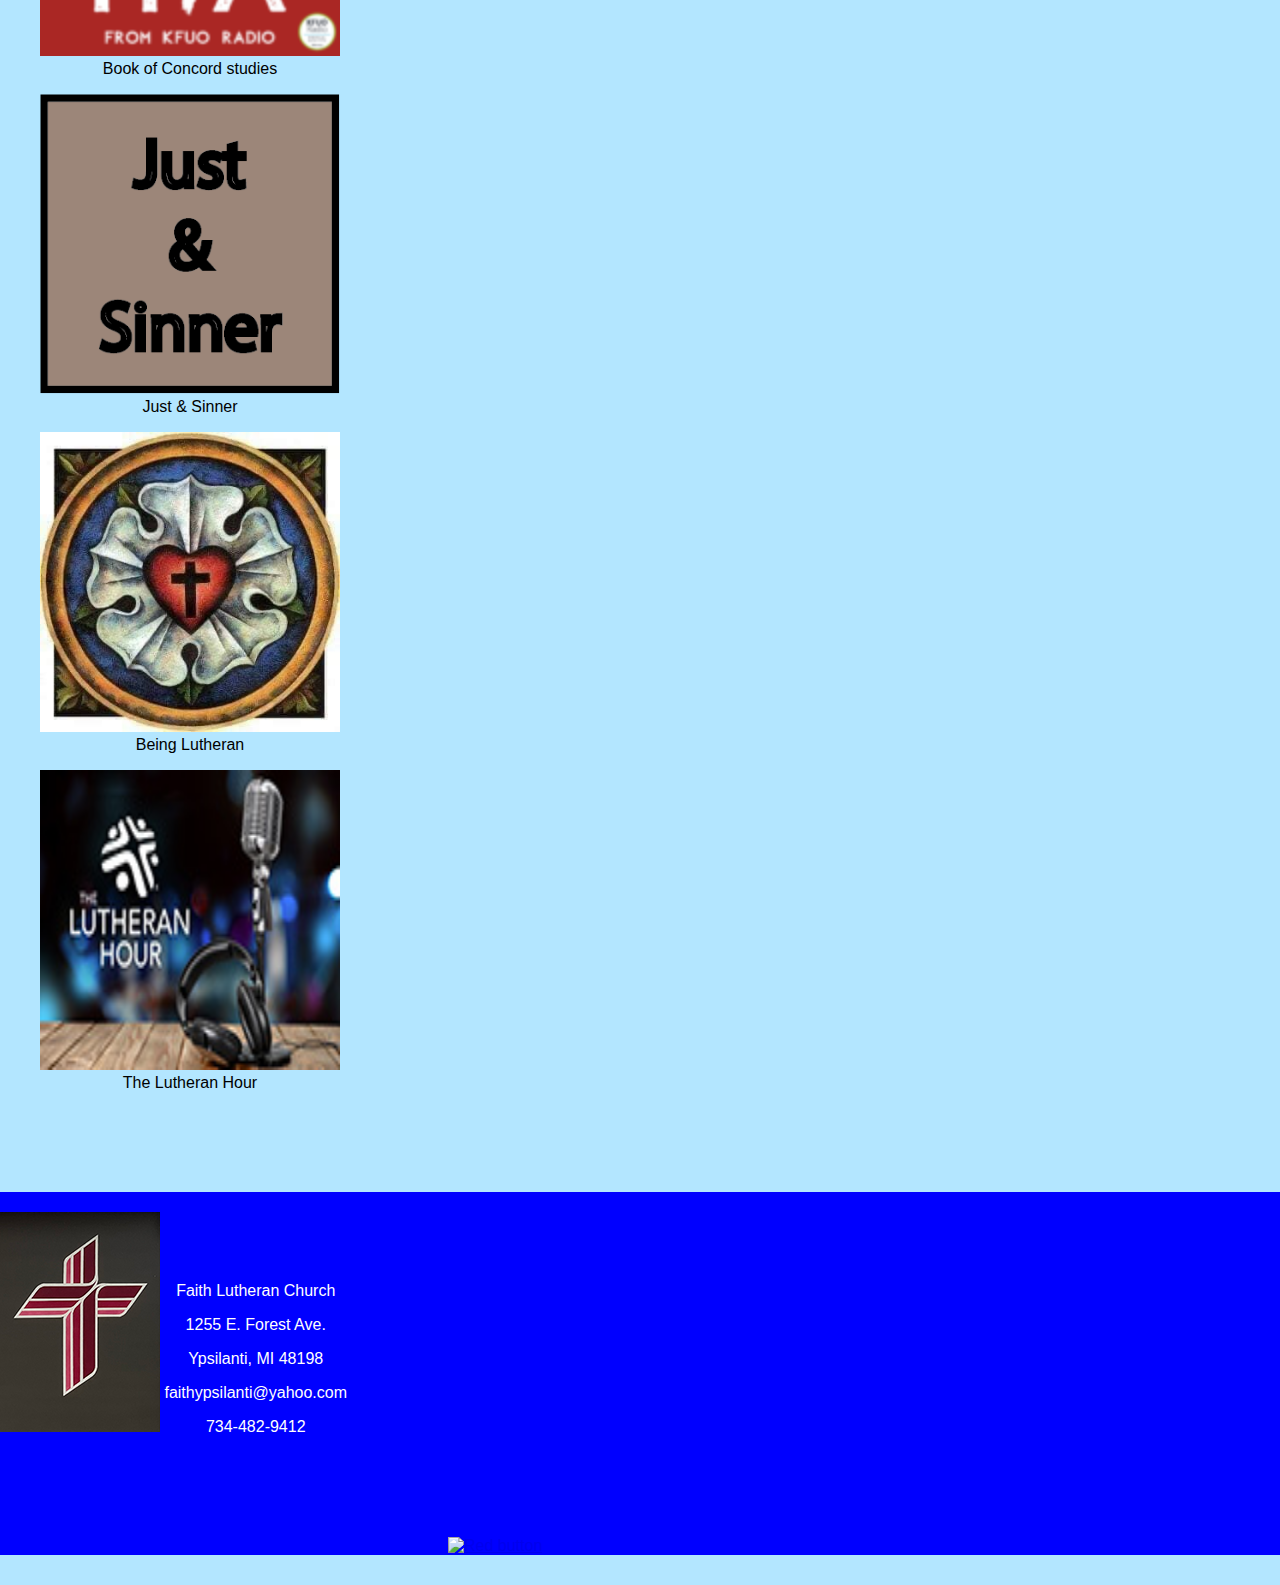
==== commit 0899fbb7: "Update Bible_Study_Resources.html" ====
--- a/Bible_Study_Resources.html
+++ b/Bible_Study_Resources.html
@@ -103,7 +103,7 @@
 				
 				<div class="col-md-2">
 					<figure>
-						<a href="https://www.beinglutheran.com/podcast/" target="_blank"><img src="images/Being_Lutheran.jpg"  alt="link to Being Lutheran Podcast" width="300" height="300"></a>
+						<a href="https://www.beinglutheran.com/podcast/" target="_blank"><img src="images/Being_Lutheran.JPG"  alt="link to Being Lutheran Podcast" width="300" height="300"></a>
 							<figcaption style="text-align:center">Being Lutheran</figcaption>
 					</figure>
 				</div>
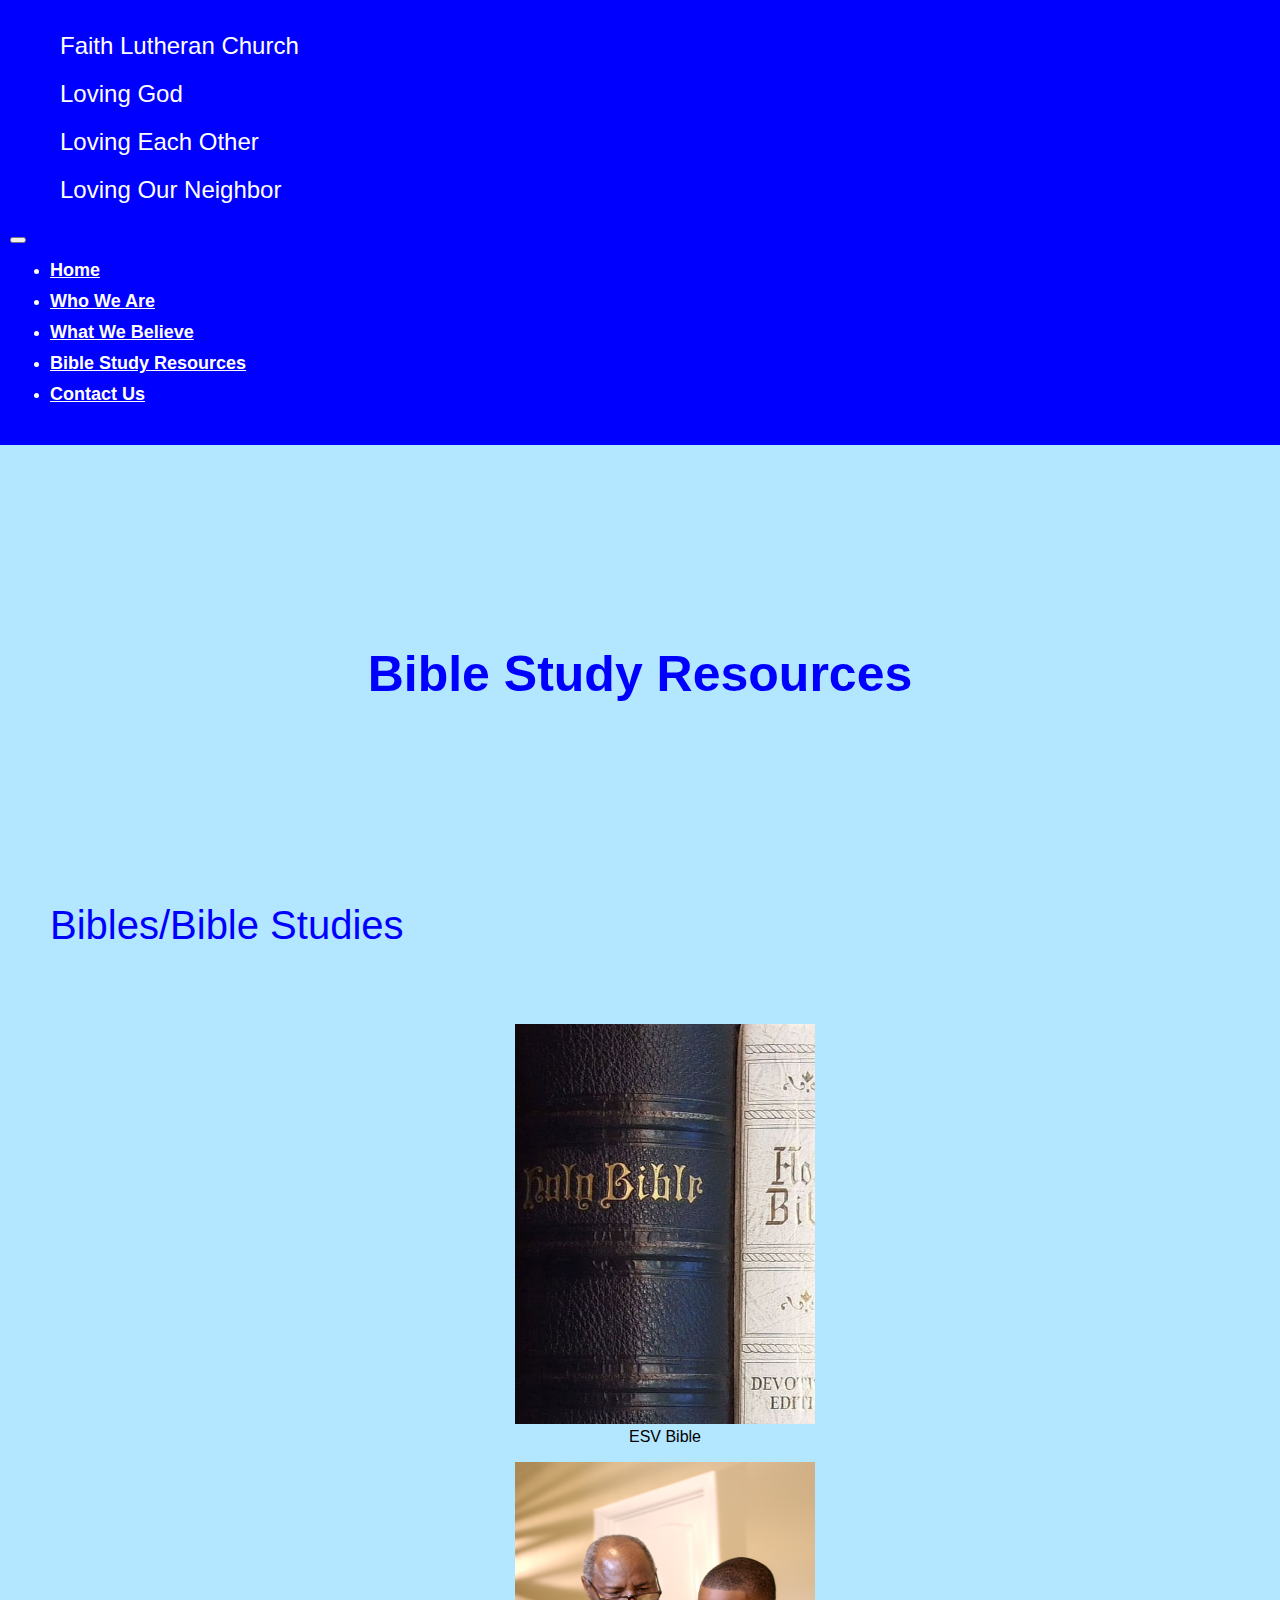
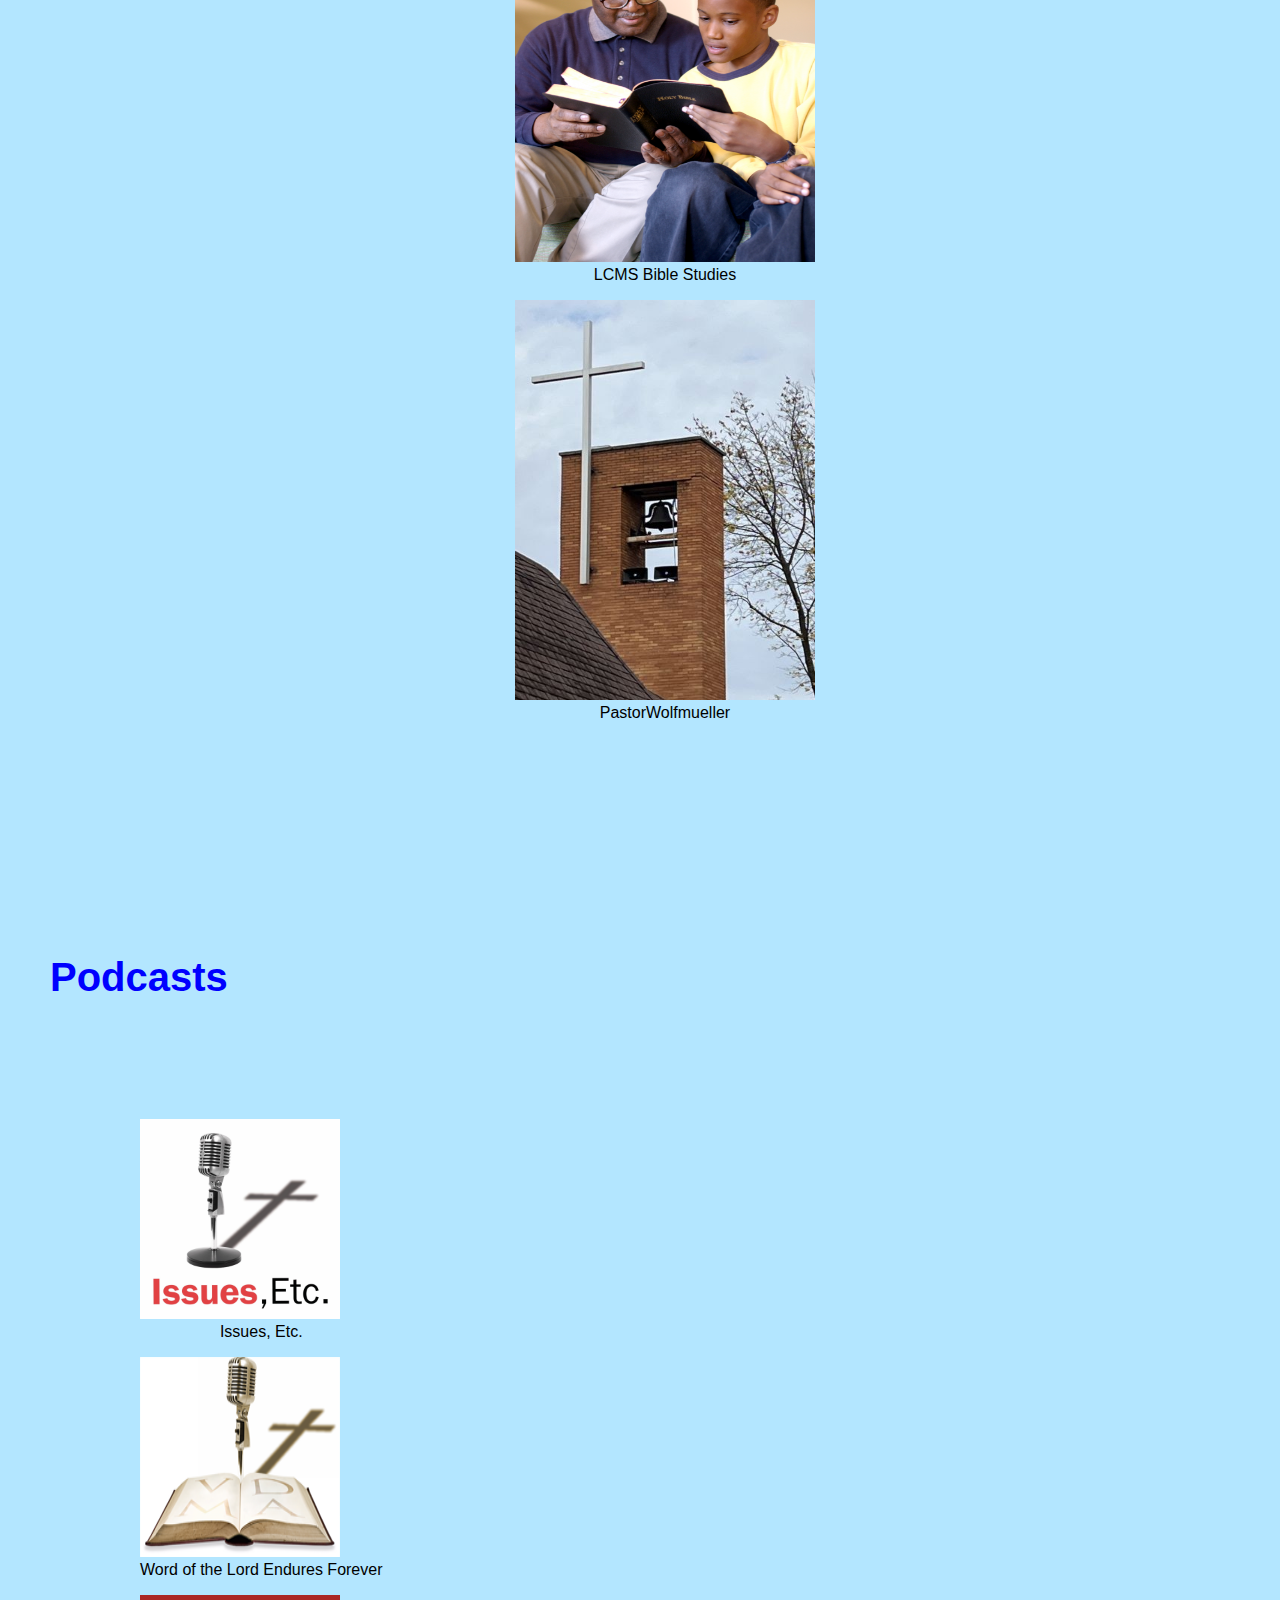
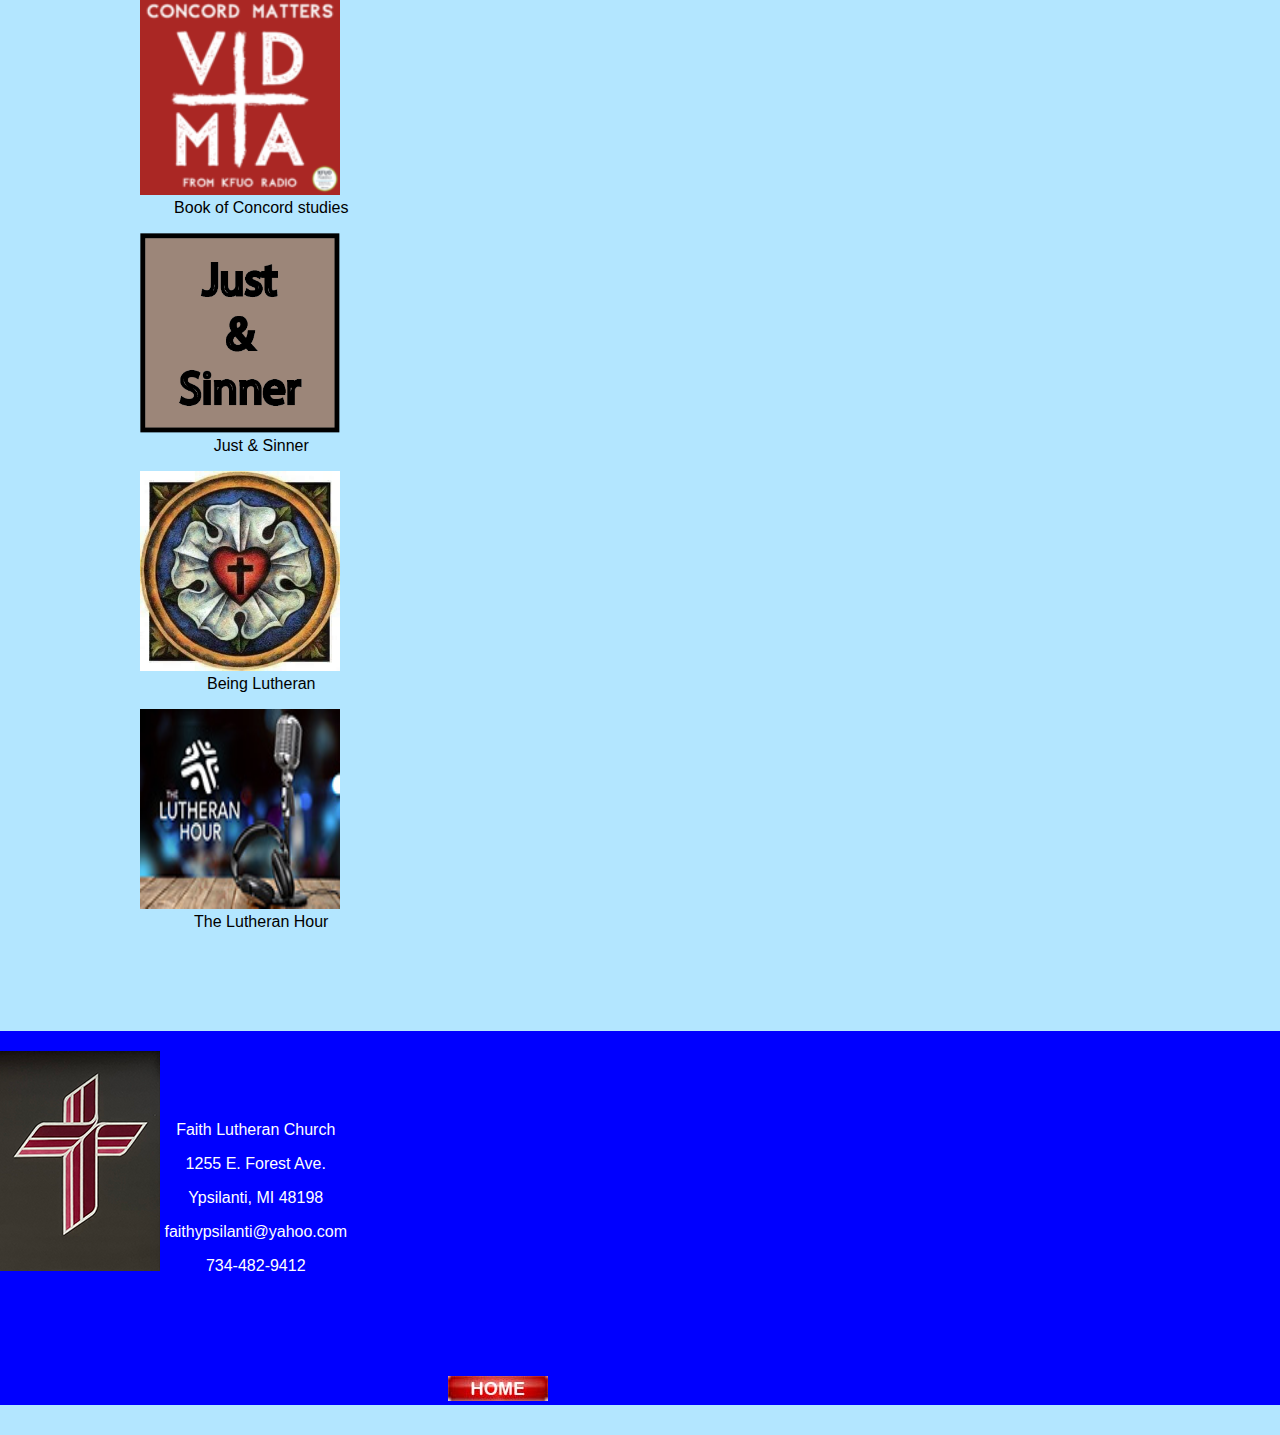
==== commit ff0014bb: "Add files via upload" ====
--- a/Bible_Study_Resources.html
+++ b/Bible_Study_Resources.html
@@ -19,29 +19,54 @@
 				<p>Loving Our Neighbor</p>
 				</div>
 				
-				<div class="col">
-					<ul class="nav-list"> 
-						<li><a href="index.html">Home</a>
-						<li><a href="Who_We_Are.html">Who We Are</a>
-						<li><a href="What_We_Believe.html">What We Believe</a>
-						<li><a href="Bible_Study_Resources.html">Bible Study Resources</a>
-						<li><a href="Contact_Us.html">Contact Us</a>
-					</ul>
+				<nav class="navbar navbar-expand-lg navbar-dark bg-dark">
+				<div class="container-fluid">
+        
+					<!-- Hamburger Icon for Collapsing -->
+					<button class="navbar-toggler" type="button" data-bs-toggle="collapse" data-bs-target="#navbarNav" aria-controls="navbarNav" aria-expanded="false" aria-label="Toggle navigation">
+						<span class="navbar-toggler-icon"></span>
+					</button>
+
+					<!-- Collapsible Navbar -->
+					<div class="collapse navbar-collapse" id="navbarNav">
+						<ul class="navbar-nav ms-auto">
+							<li class="nav-item">
+								<a class="nav-link active" href="index.html">Home</a>
+							</li>
+							<li class="nav-item">
+								<a class="nav-link" href="Who_We_Are.html">Who We Are</a>
+							</li>
+							<li class="nav-item">
+								<a class="nav-link" href="What_We_Believe.html">What We Believe</a>
+							</li>
+							<li class="nav-item">
+								<a class="nav-link" href="Bible_Study_Resources.html">Bible Study Resources</a>
+							</li>
+							<li class="nav-item">
+								<a class="nav-link" href="Contact_Us.html">Contact Us</a>
+							</li>
+						</ul>
+					</div>
 				</div>
-				
-			</div>
+			</nav>
+
+			<script src="https://cdn.jsdelivr.net/npm/bootstrap@5.3.0/dist/js/bootstrap.bundle.min.js"></script>
+		</div>
 </header>
 			
-			<div class="row3 light-blue-background">
-				<h1>Bible Study Resources</h1>
-				<h2>Bibles/Bible Studies</h2>
+			<div class="headline light-blue-background">
+				<p>Bible Study Resources</p>
+			</div>
+			
+			<div class="subheadline light-blue-background">
+				<p>Bibles/Bible Studies</p>
 			</div>
 			
 			<div class="container7 light-blue-background">
 				<div class="row">
 					<div class="col-md-4">
 						<figure>
-							<a href="https://www.esv.org/" target="_blank"><img src="images/bible-collection400.jpg"  alt="image of bibles" width="600" height="800"></a>
+							<a href="https://www.esv.org/" target="_blank"><img src="images/bible-collection400.jpg"  alt="image of bibles" width="300" height="400"></a>
 								<figcaption style="text-align:center">ESV Bible</figcaption>
 						</figure>
 					</div>
@@ -49,7 +74,7 @@
 				
 					<div class="col-md-4">
 						<figure>
-							<a href="https://resources.lcms.org/category/reading-study/bible-studies/" target="_blank"><img src="images/grandpa_and_boy_reading_bible.jpg"  alt="image of grandpa studying with boy" width="600" height="800"></a>
+							<a href="https://resources.lcms.org/category/reading-study/bible-studies/" target="_blank"><img src="images/grandpa_and_boy_reading_bible.jpg"  alt="image of grandpa studying with boy" width="300" height="400"></a>
 								<figcaption style="text-align:center">LCMS Bible Studies</figcaption>
 						</figure>
 					</div>
@@ -57,7 +82,7 @@
 				
 					<div class="col-md-4">
 						<figure>
-							<a href="https://www.youtube.com/wolfmueller1" target="_blank"><img src="images/bell_tower_sm.jpg"   alt="image of Bell Tower - link to PastorWolfmueller" width="600" height="800"></a>
+							<a href="https://www.youtube.com/wolfmueller1" target="_blank"><img src="images/bell_tower_sm.jpg"   alt="image of Bell Tower - link to PastorWolfmueller" width="300" height="400"></a>
 								<figcaption style="text-align:center">PastorWolfmueller</figcaption>
 						</figure>
 					</div>				
@@ -72,7 +97,7 @@
 			<div class="row">
 				<div class="col-md-2">
 					<figure>
-						<a href="https://issuesetc.org/" target="_blank"><img src="images/Issues.webp"  alt="link to Issues Etc Podcast" width="300" height="300"></a>
+						<a href="https://issuesetc.org/" target="_blank"><img src="images/Issues.webp"  alt="link to Issues Etc Podcast" width="200" height="200"></a>
 							<figcaption style="text-align:center">Issues, Etc.</figcaption>
 					</figure>
 				</div>
@@ -80,7 +105,7 @@
 				
 				<div class="col-md-2">
 					<figure>
-						<a href="https://thewordendures.org/" target="_blank"><img src="images/Word_of_the_Lord.png"  alt="link to Word of the Lord Podcast" width="300" height="300"></a>
+						<a href="https://thewordendures.org/" target="_blank"><img src="images/Word_of_the_Lord.png"  alt="link to Word of the Lord Podcast" width="200" height="200"></a>
 							<figcaption style="text-align:center">Word of the Lord Endures Forever</figcaption>
 					</figure>
 				</div>
@@ -88,14 +113,14 @@
 				
 				<div class="col-md-2">
 					<figure>
-						<a href="https://www.kfuo.org/category/concord-matters/" target="_blank"><img src="images/Concord.png"   alt="link to Concord matters Podcast" width="300" height="300"></a>
+						<a href="https://www.kfuo.org/category/concord-matters/" target="_blank"><img src="images/Concord.png"   alt="link to Concord matters Podcast" width="200" height="200"></a>
 							<figcaption style="text-align:center">Book of Concord studies</figcaption>
 					</figure>
 				</div>
 
 				<div class="col-md-2">
 					<figure>
-						<a href="https://justandsinner.libsyn.com/" target="_blank"><img src="images/Just.png"  alt="link to Just & Sinner Podcast" width="300" height="300"></a>
+						<a href="https://justandsinner.libsyn.com/" target="_blank"><img src="images/Just.png"  alt="link to Just & Sinner Podcast" width="200" height="200"></a>
 							<figcaption style="text-align:center">Just & Sinner</figcaption>
 					</figure>
 				</div>
@@ -103,7 +128,7 @@
 				
 				<div class="col-md-2">
 					<figure>
-						<a href="https://www.beinglutheran.com/podcast/" target="_blank"><img src="images/Being_Lutheran.JPG"  alt="link to Being Lutheran Podcast" width="300" height="300"></a>
+						<a href="https://www.beinglutheran.com/podcast/" target="_blank"><img src="images/Being_Lutheran.JPG"  alt="link to Being Lutheran Podcast" width="200" height="200"></a>
 							<figcaption style="text-align:center">Being Lutheran</figcaption>
 					</figure>
 				</div>
@@ -111,7 +136,7 @@
 				
 				<div class="col-md-2">
 					<figure>
-						<a href="https://www.lhm.org/podcasts/" target="_blank"><img src="images/Lutheran_Hour.jpg"   alt="link to The Lutheran Hour Podcast" width="300" height="300"></a>
+						<a href="https://www.lhm.org/podcasts/" target="_blank"><img src="images/Lutheran_Hour.jpg"   alt="link to The Lutheran Hour Podcast" width="200" height="200"></a>
 							<figcaption style="text-align:center">The Lutheran Hour</figcaption>
 					</figure>
 				</div>				
@@ -152,4 +177,4 @@
 			</div>
 		</div>
 	</footer>
-</body>
+</body>--- a/church-styles.css
+++ b/church-styles.css
@@ -28,36 +28,39 @@
   line-height: 1.0
 }
 
-/* Navigation link styles */
-.nav-list {
-	list-style: none;
-	text-align: right;
-	padding-right: 200px;
-	color: #ffffff;
-}
-
-.nav-list li a {
+
+
+
+/* Customize the Navbar Brand */
+.navbar-brand {
+    font-size: 24px;
     font-weight: bold;
-	color:#ffffff;
+    color: #ffffff;
+}
+
+/* Customize the Navbar Links */
+.nav-link {
+    color: #ffffff;
     font-size: 18px;
-	text-decoration: none;
+    font-weight: bold;
     transition: color 0.3s ease-in-out;
 }
 
-.nav-list li a:hover {
-    color: #ff0000;
-	/* Change the color on hover */
-}
-
+
+/* Customize the Hamburger Icon */
+.navbar-toggler-icon {
+    background-image: url('data:image/svg+xml,%3Csvg xmlns="http://www.w3.org/2000/svg" fill="%23fff" viewBox="0 0 30 30"%3E%3Cpath stroke="rgba(255, 255, 255, 0.5)" stroke-linecap="round" stroke-miterlimit="10" stroke-width="2" d="M4 7h22M4 15h22M4 23h22"/%3E%3C/svg%3E');
+}
+	
 .title {
 	text-align: center;
-	padding-top: 100px;
+	padding-top: 36px;
 	padding-bottom: 50px;
 	color: #0000ff;	
 }
 
 .top {
-	font-size: 60px;
+	font-size: 30px;
 	text-align: center;
 	padding-top:150px;
 }
@@ -85,7 +88,7 @@
 
 .headline {
 	margin-top: 100px;	
-	font-size: 60px;
+	font-size: 30px;
 	font-weight: 600;
 	text-align: center;
 	color: #0000ff;
@@ -93,7 +96,7 @@
 
 .subtitle {
 	margin-top: 60px;
-	font-size: 36px;
+	font-size: 24px;
 	text-align: center;
 	color: #0000ff;
 }
@@ -103,21 +106,23 @@
 	text-align: left;
 	margin-top: 40px;
 	text-align: left;
-	font-size: 30px;
+	font-size: 20px;
 	display: inline-block;
 	color: #0000ff;
 }
 
 .after_list {
 	text-align: center;
+	font-size: 18px;
+	margin-top: 40px;
+	color: #0000ff;
+	
+}
+
+.conclusion {
+	text-align: center;
 	font-size: 28px;
-	color: #0000ff;
-	
-}
-
-.conclusion {
-	text-align: center;
-	font-size: 40px;
+	margin-top: 40px;
 	font-weight: 700;
 	color: #0000ff;
 }
@@ -226,15 +231,17 @@
 	width: 100%;
 	background-color:#b3e6ff;
 	color:#333399;
-	font-size: 2rem;
-	padding: 2em;
-	margin-bottom: 3em;
+	font-size: 24px;
+	padding: 50px;
+	margin-bottom: 200px;
 }	
 
   
  li {
 	margin: 10px 0px;
  }
+
+
  
  /* this is for What We Believe page*/
  
@@ -252,79 +259,81 @@
  
  div.container4 {
 	text-align: center;
-	font-size: 30px;
-	line-height: 1em;
+	font-size: 20px;
+	line-height: 2em;
 	font-weight: 600;
 	display:inline-block;
  }
  
  div.container5 {
-	text-align: left;
-	font-size: 40px;
+	text-align: center;
+	font-size: 30px;
 	padding-left: 100px;
 	padding-right: 50px;
 	padding-top: 100px;
-	font-weight: 600;
-	color: #0000ff;
+	font-weight: 500;
  }
  
   div.container6 {
-	text-align: left;
-	font-size: 24px;
-	padding-left: 150px;
-	padding-right: 100px;
-	font-weight: 600;
+	text-align: center;
+	font-size: 20px;
+	padding-left: 50px;
+	padding-right: 50px;
+	font-weight: 400;
 	line-height: 1.5;
  }
+ 
+
+
 
  /* this is for Bible Study Resources page*/
  
-div.row3 h1 {
+div.headline p {
 		text-align: center;
-		padding-top: 150px;
+		padding-top: 100px;
+		margin-bottom: 100px;
 		color: #0000ff;
-		font-size: 5vw;
-}
-
-div.row3 h2 {
+		font-size: 50px;
+}
+
+div.subheadline p {
 		text-align: left;
-		padding-top: 50px;
+		padding-top: 100px;
+		margin-left: 50px;
+		color: #0000ff;
+		font-size: 40px;
+}
+
+div.container7{
+	display: block;
+	justify-content: center;
+	height: auto;
+	gap: 30px;
+	margin: auto;
+	padding-top: 20px;
+	padding-left: 50px;
+	text-align: center;
+}
+
+div.row4 h2 {
+		text-align: left;
+		padding-top: 200px;
 		padding-bottom: 50px;
 		margin-left: 50px;
 		color: #0000ff;
 		font-size: 40px;
 }
 
-div.container7{
+
+div.container8{
 	display: inline-block;
-	max-width: 100%;
 	height: auto;
 	position: relative;
-	gap: 10px;
-	margin-left: 10px;
-	margin-top: 20px;
-	padding-top: 20px;
-}
-
-div.row4 h2 {
-		text-align: left;
-		padding-top: 200px;
-		padding-bottom: 50px;
-		margin-left: 10px;
-		color: #0000ff;
-		font-size: 40px;
-}
-
-
-div.container8{
-	display: inline-block;
-	max-width: 100%;
-	height: auto;
-	position: relative;
-	gap: 10px;
+	gap: 30px;
 	padding-top: 20px;
 	padding-bottom: 20px;
 	margin-bottom: 50px;
+	margin-left: 100px;
 }
 
  
